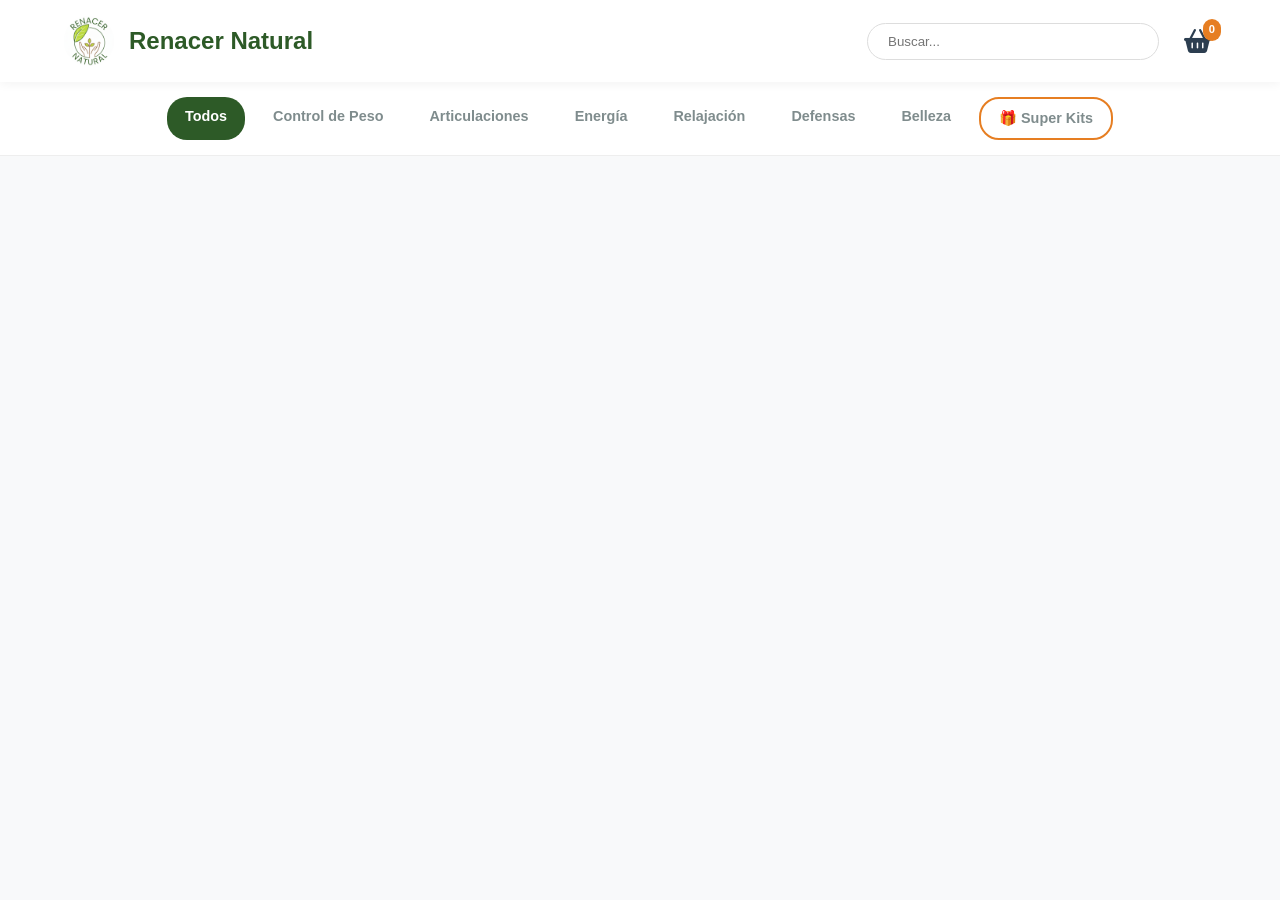
==== index.html @ 1fc18234 "Agregando imágenes sin el archivo gitkeep" ====
<!DOCTYPE html>
<html lang="es">
<head>
    <meta charset="UTF-8">
    <meta name="viewport" content="width=device-width, initial-scale=1.0">
    <title>Renacer Natural | Tienda</title>
    <link rel="stylesheet" href="style.css">
    <link rel="stylesheet" href="https://cdnjs.cloudflare.com/ajax/libs/font-awesome/6.0.0/css/all.min.css">
</head>
<body>
    <header>
        <div class="header-left">
            <img src="imgparaproduccion/logocolor.png" alt="Logo" onerror="this.src='https://via.placeholder.com/50'">
            <h1>Renacer Natural</h1>
        </div>
        <div class="header-right">
            <input type="text" id="search-bar" placeholder="Buscar..." onkeyup="searchProducts()">
            <div class="cart-icon" onclick="toggleCart()" style="font-size: 1.5rem; cursor: pointer; display: flex; align-items: center; gap: 8px;">
                <i class="fas fa-shopping-basket"></i> 
                <span id="cart-count">0</span>
            </div>
        </div>
    </header>

    <nav id="category-menu">
        <span class="cat-btn active" onclick="filterProducts(null, this)">Todos</span>
        <span class="cat-btn" onclick="filterProducts('Control de Peso', this)">Control de Peso</span>
        <span class="cat-btn" onclick="filterProducts('Dolor y Articulaciones', this)">Articulaciones</span>
        <span class="cat-btn" onclick="filterProducts('Energía y Cerebro', this)">Energía</span>
        <span class="cat-btn" onclick="filterProducts('Estrés y Sueño', this)">Relajación</span>
        <span class="cat-btn" onclick="filterProducts('Sistema Inmune', this)">Defensas</span>
        <span class="cat-btn" onclick="filterProducts('Salud y Belleza', this)">Belleza</span>
        <span class="cat-btn" onclick="filterProducts('Kits', this)" style="border: 2px solid var(--accent);">🎁 Super Kits</span>
    </nav>

    <div class="carousel-container">
        <div class="carousel-track" id="carousel-track"></div>
        <button class="carousel-btn prev" onclick="moveSlide(-1)">&#10094;</button>
        <button class="carousel-btn next" onclick="moveSlide(1)">&#10095;</button>
        <div class="carousel-dots" id="carousel-dots"></div>
    </div>

    <main id="product-list"></main>

    <div id="product-modal" class="modal">
        <div class="modal-content">
            <span class="close" onclick="closeModal()">&times;</span>
            <div class="modal-body">
                <div style="flex: 1; min-width: 300px;">
                    <img id="modal-img-main" src="">
                    <div id="modal-thumbnails" style="display: flex; gap: 8px; margin-top: 10px; overflow-x: auto;"></div>
                </div>
                <div class="modal-info" style="flex: 1; min-width: 300px;">
                    <h2 id="modal-name"></h2>
                    <div class="modal-tabs">
                        <button onclick="showTab('desc')" id="btn-tab-desc" class="tab-btn active">Descripción</button>
                        <button onclick="showTab('ficha')" id="btn-tab-ficha" class="tab-btn">Ficha Técnica</button>
                    </div>
                    <div id="tab-desc" class="tab-content"><p id="modal-desc"></p></div>
                    <div id="tab-ficha" class="tab-content" style="display:none;"><p id="modal-ficha" style="white-space: pre-wrap;"></p></div>
                    <h3 id="modal-price" class="price"></h3>
                    <div style="display: flex; align-items: center; gap: 10px; margin-top: 20px; justify-content: center;">
                        <div style="background: #f1f1f1; padding: 5px 10px; border-radius: 50px; display: flex; align-items: center; gap: 10px; border: 1px solid #ddd;">
                            <button onclick="changeModalQty(-1)" style="background:none; border:none; font-weight:bold; cursor:pointer; padding: 0 5px;">-</button>
                            <input type="number" id="modal-qty" value="1" min="1" style="width: 35px; text-align: center; border: none; background: none; font-weight: bold;">
                            <button onclick="changeModalQty(1)" style="background:none; border:none; font-weight:bold; cursor:pointer; padding: 0 5px;">+</button>
                        </div>
                        <button class="btn-main" id="m-add-btn" style="flex: 1; margin: 0; padding: 12px; border-radius: 50px;">
                            <i class="fas fa-cart-plus"></i> Añadir
                        </button>
                    </div>
                </div>
            </div>
        </div>
    </div>

    <div id="side-cart">
        <div class="cart-header">
            <h3>Mi Carrito</h3>
            <button onclick="toggleCart()" style="background:none; border:none; font-size:1.5rem;">×</button>
        </div>
        <div id="cart-items"></div>
        <div id="checkout-form" style="display:none; margin-top:15px; border-top: 2px solid #eee; padding: 15px;">
            <div style="display: flex; gap: 5px;">
                <input type="text" id="c-nombre" placeholder="Nombre">
                <input type="text" id="c-apellidos" placeholder="Apellidos">
            </div>
            <input type="text" id="c-dir-completa" placeholder="Calle, No. exterior, No. interior">
            <input type="text" id="c-colonia" placeholder="Colonia">
            <div style="display: flex; gap: 5px;">
                <input type="text" id="c-cp" placeholder="Código postal">
                <input type="text" id="c-ciudad" placeholder="Ciudad">
            </div>
            <select id="c-estado">
                <option value="Nuevo León">Nuevo León</option>
                <option value="CDMX">CDMX</option>
                <option value="Jalisco">Jalisco</option>
            </select>
            <input type="tel" id="c-telefono" placeholder="Teléfono">
            <button class="btn-main" style="background:#25d366; margin-top: 10px;" onclick="sendWhatsApp()">
                Enviar WhatsApp y Pedido
            </button>
        </div>
        <div class="cart-footer">
            <h4>Total: $<span id="cart-total">0</span></h4>
            <button id="btn-proceder-pago" class="btn-main" onclick="showCheckout()">Proceder al Pedido</button>
        </div>
    </div>

    <script type="module">
        import { initializeApp } from "https://www.gstatic.com/firebasejs/10.7.1/firebase-app.js";
        import { getFirestore, collection, onSnapshot, getDocs, doc, serverTimestamp, addDoc } from "https://www.gstatic.com/firebasejs/10.7.1/firebase-firestore.js";
        import { getStorage, ref, uploadBytes, getDownloadURL } from "https://www.gstatic.com/firebasejs/10.7.1/firebase-storage.js";

        const firebaseConfig = {
            apiKey: "AIzaSyCdFq1n-WQL456ZoCKF1KUyiFZ9oju2eA4",
            authDomain: "renacernatural-f5642.firebaseapp.com",
            projectId: "renacernatural-f5642",
            storageBucket: "renacernatural-f5642.firebasestorage.app",
            messagingSenderId: "597948784131",
            appId: "1:597948784131:web:e97a3c87b8fde471b73836"
        };

        const app = initializeApp(firebaseConfig);
        const db = getFirestore(app);
        const storage = getStorage(app);

        let cart = [];
        let allProducts = [];
        let currentSlide = 0;
        let totalSlides = 0;

        // BANNERS
        onSnapshot(collection(db, "banners"), (snapshot) => {
            const track = document.getElementById('carousel-track');
            const dotsContainer = document.getElementById('carousel-dots');
            if(!track || !dotsContainer) return;
            track.innerHTML = ""; dotsContainer.innerHTML = "";
            const banners = snapshot.docs;
            totalSlides = banners.length;
            banners.forEach((doc, index) => {
                const data = doc.data();
                track.innerHTML += `<div class="carousel-slide"><a href="${data.enlace || '#'}"><img src="${data.imagen}" alt="Banner"></a></div>`;
                dotsContainer.innerHTML += `<div class="dot ${index === 0 ? 'active' : ''}" onclick="goToSlide(${index})"></div>`;
            });
            updateCarousel();
        });

        window.moveSlide = (dir) => { if(totalSlides === 0) return; currentSlide = (currentSlide + dir + totalSlides) % totalSlides; updateCarousel(); };
        window.goToSlide = (idx) => { currentSlide = idx; updateCarousel(); };
        function updateCarousel() {
            const track = document.getElementById('carousel-track');
            const dots = document.querySelectorAll('.dot');
            if(track) track.style.transform = `translateX(-${currentSlide * 100}%)`;
            dots.forEach((dot, i) => dot.classList.toggle('active', i === currentSlide));
        }
        setInterval(() => moveSlide(1), 5000);

        // PRODUCTOS
        window.loadProducts = async () => {
            const snap = await getDocs(collection(db, "productos"));
            allProducts = [];
            snap.forEach(doc => allProducts.push({id: doc.id, ...doc.data()}));
            renderGrid(allProducts);
        };

        function renderGrid(list) {
            const container = document.getElementById('product-list');
            container.innerHTML = "";
            list.forEach(p => {
                const descVal = p.descuento || 0;
                const precioFinal = p.precio - (p.precio * (descVal / 100));
                const imgURL = p.imagenURL ? p.imagenURL.split(',')[0].trim() : "imgparaproduccion/logocolor.png";
                container.innerHTML += `
                    <div class="card">
                        ${p.masVendido ? '<span class="best">MÁS VENDIDO</span>' : ''}
                        ${descVal > 0 ? `<span class="disc">-${descVal}%</span>` : ''}
                        <img src="${imgURL}" onclick="openModal('${p.id}')" style="cursor:pointer">
                        <h3>${p.nombre}</h3>
                        <p class="price">$${precioFinal.toFixed(2)} ${descVal > 0 ? `<strike>$${p.precio}</strike>` : ''}</p>
                        <button onclick="addToCart('${p.nombre}', ${precioFinal})">Añadir</button>
                    </div>`;
            });
        }

        window.searchProducts = () => {
            const term = document.getElementById('search-bar').value.toLowerCase();
            renderGrid(allProducts.filter(p => p.nombre.toLowerCase().includes(term)));
        };

        window.filterProducts = (cat, btn) => {
            document.querySelectorAll('.cat-btn').forEach(b => b.classList.remove('active'));
            btn.classList.add('active');
            renderGrid(cat ? allProducts.filter(p => p.categoria === cat) : allProducts);
        };

        // MODAL
        window.openModal = (id) => {
            const p = allProducts.find(x => x.id === id);
            if (!p) return;
            document.getElementById('modal-qty').value = 1; 
            const imagenes = p.imagenURL ? p.imagenURL.split(',') : [];
            document.getElementById('modal-img-main').src = imagenes[0]?.trim() || "";
            const thumbContainer = document.getElementById('modal-thumbnails');
            thumbContainer.innerHTML = "";
            imagenes.forEach(link => {
                const img = document.createElement('img');
                img.src = link.trim();
                img.style = "width:50px; height:50px; object-fit:cover; cursor:pointer; border:1px solid #eee; border-radius:4px;";
                img.onclick = () => document.getElementById('modal-img-main').src = link.trim();
                thumbContainer.appendChild(img);
            });
            document.getElementById('modal-name').innerText = p.nombre;
            document.getElementById('modal-desc').innerText = p.descripcion || "";
            document.getElementById('modal-ficha').innerText = p.fichaTecnica || "No disponible";
            const pFinal = p.precio - (p.precio * ((p.descuento || 0) / 100));
            document.getElementById('modal-price').innerText = `$${pFinal.toFixed(2)}`;
            
            document.getElementById('m-add-btn').onclick = () => {
                const qty = parseInt(document.getElementById('modal-qty').value) || 1;
                addToCart(p.nombre, pFinal, qty);
                closeModal();
            };
            showTab('desc');
            document.getElementById('product-modal').style.display = "block";
        };

        window.changeModalQty = (valor) => {
            const input = document.getElementById('modal-qty');
            let actual = parseInt(input.value) || 1;
            if (actual + valor >= 1) input.value = actual + valor;
        };

        window.showTab = (tab) => {
            document.getElementById('tab-desc').style.display = tab === 'desc' ? 'block' : 'none';
            document.getElementById('tab-ficha').style.display = tab === 'ficha' ? 'block' : 'none';
            document.getElementById('btn-tab-desc').classList.toggle('active', tab === 'desc');
            document.getElementById('btn-tab-ficha').classList.toggle('active', tab === 'ficha');
        };

        window.closeModal = () => document.getElementById('product-modal').style.display = "none";

        // CARRITO
        window.addToCart = (name, price, qty = 1) => {
            const existing = cart.find(item => item.name === name);
            if (existing) existing.quantity += qty;
            else cart.push({ name, price, quantity: qty });
            updateCartUI();
        };

        window.changeQty = (idx, delta) => {
            cart[idx].quantity += delta;
            if (cart[idx].quantity <= 0) cart.splice(idx, 1);
            updateCartUI();
        };

        window.setCartQty = (idx, val) => {
            let n = parseInt(val);
            cart[idx].quantity = (n > 0) ? n : 1;
            updateCartUI();
        };

        function updateCartUI() {
            document.getElementById('cart-count').innerText = cart.reduce((sum, i) => sum + i.quantity, 0);
            const list = document.getElementById('cart-items');
            list.innerHTML = cart.map((i, idx) => `
                <div class="cart-item" style="display:flex; justify-content:space-between; align-items:center; padding:10px; border-bottom:1px solid #eee;">
                    <div style="flex:1"><b>${i.name}</b><br><small>$${i.price}</small></div>
                    <div style="display:flex; align-items:center; gap:5px; background:#f1f1f1; border-radius:20px; padding:2px 5px;">
                        <button onclick="changeQty(${idx}, -1)" style="border:none; background:none; cursor:pointer; font-weight:bold;">-</button>
                        <input type="number" value="${i.quantity}" onchange="setCartQty(${idx}, this.value)" style="width:30px; text-align:center; border:none; background:none; font-weight:bold;">
                        <button onclick="changeQty(${idx}, 1)" style="border:none; background:none; cursor:pointer; font-weight:bold;">+</button>
                    </div>
                </div>`).join('');
            const total = cart.reduce((sum, i) => sum + (i.price * i.quantity), 0);
            document.getElementById('cart-total').innerText = total.toFixed(2);
        }

        window.toggleCart = () => document.getElementById('side-cart').classList.toggle('active');
        
        window.showCheckout = () => {
            document.getElementById('checkout-form').style.display = 'block';
            document.getElementById('btn-proceder-pago').style.display = 'none';
        };

        // Variable global (dentro del módulo) para guardar el mensaje temporalmente
        let mensajeTemporalParaWhatsApp = "";

        window.sendWhatsApp = async () => {
            const n = document.getElementById('c-nombre').value;
            const t = document.getElementById('cart-total').innerText;
            const dir = document.getElementById('c-dir-completa').value;
            const col = document.getElementById('c-colonia').value;
            
            if(!n || !dir || cart.length === 0) return alert("Por favor, completa tus datos de envío.");

            const folio = `RN-${Date.now()}`;
            const productos = cart.map(i => `${i.quantity}x ${i.name}`).join('\n');

            try {
                // Guardamos en Firebase como ya lo hacías
                await addDoc(collection(db, "pedidos"), {
                    folio, cliente: n, total: t, detalles: productos, fecha: serverTimestamp()
                });

                // Construimos el mensaje pero NO abrimos WhatsApp aún
                mensajeTemporalParaWhatsApp = `*NUEVO PEDIDO # ${folio}*\n\n*Cliente:* ${n}\n*Dirección:* ${dir}, ${col}\n\n*Productos:*\n${productos}\n\n*Total:* $${t}\n\n_Adjunto comprobante de transferencia:_`;

                // Cerramos carrito y abrimos el modal de transferencia
                toggleCart();
                document.getElementById('modal-gracias').style.display = 'flex';
                
            } catch (e) { 
                console.error(e);
                alert("Error al registrar el pedido"); 
            }
        };
        // Lógica para el botón final dentro del modal de transferencia
        document.getElementById('btn-final-whatsapp').onclick = () => {
            const fileInput = document.getElementById('comprobante-file');
            
            if (fileInput.files.length === 0) {
                alert("Por favor, selecciona la foto o PDF de tu comprobante.");
                return;
            }

            // Abrimos WhatsApp con el mensaje que preparamos en el paso anterior
            const tel = "528117875917"; 
            window.open(`https://wa.me/${tel}?text=${encodeURIComponent(mensajeTemporalParaWhatsApp)}`, '_blank');
            
            // Opcional: Recargar o limpiar después de enviar
            alert("Serás redirigido a WhatsApp. No olvides adjuntar la imagen que seleccionaste.");
            location.reload(); 
        };
        loadProducts();
    </script>

    <div id="modal-gracias" class="modal" style="display:none;">
    <div class="modal-content" style="max-width: 450px; text-align: center;">
        <div class="transfer-info" style="background: #e8f5e9; padding: 15px; border-radius: 10px; margin: 15px 0; border: 1px dashed var(--primary); text-align: left;">
            <h4 style="margin-top: 0; color: var(--primary); text-align: center;"><i class="fas fa-university"></i> Datos de Transferencia</h4>
            <p style="font-size: 0.9rem; margin: 5px 0;"><strong>Banco:</strong> Banco de Crédito</p>
            <p style="font-size: 0.9rem; margin: 5px 0;"><strong>Tipo de Cuenta:</strong> Ahorros</p>
            <p style="font-size: 0.9rem; margin: 5px 0;"><strong>Número:</strong> 123-456-789</p>
            <p style="font-size: 0.9rem; margin: 5px 0;"><strong>RUT/DNI:</strong> 12.345.678-9</p>
        </div>

        <div style="margin: 20px 0; padding: 10px; border: 1px solid #ddd; border-radius: 8px;">
            <label style="display: block; margin-bottom: 10px; font-weight: bold; font-size: 0.9rem;">
                <i class="fas fa-camera"></i> Adjuntar Comprobante (IMG o PDF):
            </label>
            <input type="file" id="comprobante-file" accept="image/*,.pdf" style="font-size: 0.8rem; width: 100%;">
        </div>

        <button class="btn-main" id="btn-final-whatsapp" style="background: #25d366; margin-bottom: 10px;">
            <i class="fab fa-whatsapp"></i> Enviar Comprobante y Pedido
        </button>
        
        <button class="btn-main" onclick="location.reload()" style="background: #7f8c8d;">Volver</button>
    </div>
</div>
</body>
</html>
---- style.css ----
:root {
    --primary: #2d5a27;
    --primary-light: #4a7c44;
    --accent: #e67e22;
    --bg: #f8f9fa;
    --white: #ffffff;
    --text-dark: #2c3e50;
    --text-muted: #7f8c8d;
    --shadow: 0 4px 15px rgba(0,0,0,0.08);
    --radius: 12px;
}

body {
    font-family: 'Segoe UI', Roboto, Helvetica, Arial, sans-serif;
    margin: 0;
    background-color: var(--bg);
    color: var(--text-dark);
    line-height: 1.6;
}

header {
    display: flex;
    justify-content: space-between;
    align-items: center;
    padding: 1rem 5%;
    background: var(--white);
    box-shadow: 0 2px 10px rgba(0,0,0,0.05);
    position: sticky;
    top: 0;
    z-index: 1000;
}

.header-left {
    display: flex;
    align-items: center;
    gap: 15px;
}

.header-left img {
    height: 50px;
    width: 50px;
    object-fit: contain;
    border-radius: 50%;
}

.header-left h1 {
    font-size: 1.5rem;
    color: var(--primary);
    margin: 0;
    font-weight: 700;
}

.header-right {
    display: flex;
    align-items: center;
    gap: 20px;
}

#search-bar {
    padding: 10px 20px;
    border: 1px solid #ddd;
    border-radius: 25px;
    outline: none;
    width: 250px;
    transition: 0.3s;
}

#search-bar:focus {
    border-color: var(--primary);
    box-shadow: 0 0 5px rgba(45, 90, 39, 0.2);
}

.cart-icon {
    font-size: 1.5rem;
    cursor: pointer;
    position: relative;
    padding: 5px;
}

#cart-count {
    position: absolute;
    top: -5px;
    right: -5px;
    background: var(--accent);
    color: white;
    font-size: 0.7rem;
    padding: 2px 6px;
    border-radius: 10px;
    font-weight: bold;
}

nav {
    display: flex;
    justify-content: center;
    gap: 10px;
    background: var(--white);
    padding: 15px 0;
    border-bottom: 1px solid #eee;
    overflow-x: auto;
    white-space: nowrap;
    -webkit-overflow-scrolling: touch;
}

nav::-webkit-scrollbar {
    display: none;
}

@media (max-width: 768px) {
    nav {
        justify-content: flex-start;
        padding: 15px;
    }
}

.cat-btn {
    padding: 8px 18px;
    cursor: pointer;
    font-weight: 600;
    font-size: 0.9rem;
    color: var(--text-muted);
    border-radius: 20px;
    transition: 0.3s;
}

.cat-btn:hover {
    color: var(--primary);
    background: rgba(45, 90, 39, 0.05);
}

.cat-btn.active {
    background: var(--primary);
    color: var(--white);
}

.carousel-container {
    position: relative;
    width: 100%;
    max-width: 1200px;
    margin: 20px auto;
    overflow: hidden;
    border-radius: 15px;
}

.carousel-track {
    display: flex;
    transition: transform 0.5s ease;
}

.carousel-slide {
    min-width: 100%;
}

.carousel-slide img {
    width: 100%;
    height: 400px;
    object-fit: cover;
}

@media (max-width: 768px) {
    .carousel-slide img {
        height: 200px;
    }
}

.carousel-btn {
    position: absolute;
    top: 50%;
    transform: translateY(-50%);
    background: rgba(255,255,255,0.8);
    border: none;
    width: 40px;
    height: 40px;
    border-radius: 50%;
    cursor: pointer;
    font-size: 1.2rem;
    z-index: 10;
    transition: 0.3s;
}

.carousel-btn:hover {
    background: white;
    color: var(--primary);
}

.prev { left: 15px; }
.next { right: 15px; }

.carousel-dots {
    position: absolute;
    bottom: 15px;
    left: 50%;
    transform: translateX(-50%);
    display: flex;
    gap: 8px;
}

.dot {
    width: 10px;
    height: 10px;
    border-radius: 50%;
    background: rgba(255,255,255,0.5);
    cursor: pointer;
}

.dot.active {
    background: white;
    width: 25px;
    border-radius: 10px;
}

#product-list {
    display: grid;
    grid-template-columns: repeat(auto-fill, minmax(250px, 1fr));
    gap: 30px;
    padding: 40px 5%;
}

.card {
    background: var(--white);
    border-radius: var(--radius);
    padding: 20px;
    text-align: center;
    position: relative;
    transition: transform 0.3s ease, box-shadow 0.3s ease;
    box-shadow: var(--shadow);
    border: 1px solid #f0f0f0;
    display: flex;
    flex-direction: column;
    justify-content: space-between;
}

@media (hover: hover) {
    .card:hover {
        transform: translateY(-5px);
        box-shadow: 0 8px 25px rgba(0,0,0,0.1);
    }
}

.card img {
    width: 100%;
    height: 200px;
    object-fit: contain;
    margin-bottom: 15px;
    cursor: pointer;
}

.card h3 {
    font-size: 1.1rem;
    margin: 10px 0;
    color: var(--text-dark);
}

@media (max-width: 480px) {
    #search-bar { width: 110px; padding: 8px 12px; font-size: 0.85rem; }
    .header-right { gap: 8px; }
    .header-left h1 { font-size: 1rem; }
    .header-left img { height: 40px; width: 40px; }
    #product-list { grid-template-columns: repeat(2, 1fr); gap: 12px; padding: 20px 3%; }
    .card { padding: 10px; }
    .card img { height: 140px; }
    .card h3 { font-size: 0.85rem; height: 2.4em; overflow: hidden; }
}

.price {
    font-size: 1.25rem;
    font-weight: 700;
    color: var(--primary);
    margin: 10px 0;
}

.price strike {
    color: var(--text-muted);
    font-size: 0.9rem;
    font-weight: 400;
    margin-left: 8px;
}

.best {
    position: absolute;
    top: 15px;
    left: 15px;
    background: #f1c40f;
    color: #000;
    font-size: 0.65rem;
    padding: 4px 8px;
    font-weight: 800;
    border-radius: 4px;
    text-transform: uppercase;
}

.disc {
    position: absolute;
    top: 15px;
    right: 15px;
    background: var(--accent);
    color: white;
    font-size: 0.75rem;
    padding: 4px 8px;
    font-weight: bold;
    border-radius: 4px;
}

button {
    cursor: pointer;
    border: none;
    transition: 0.3s;
}

.btn-main, .card button {
    background: var(--primary);
    color: white;
    width: 100%;
    padding: 12px;
    border-radius: 8px;
    font-weight: 600;
}

.btn-main:hover, .card button:hover {
    background: var(--primary-light);
    transform: scale(1.02);
}

/* Reemplaza todo lo relacionado a #side-cart con esto */
#side-cart {
    position: fixed;
    right: -100%;
    top: 0;
    width: 380px;
    height: 100dvh;
    background: #ffffff;
    z-index: 5000;
    transition: 0.4s cubic-bezier(0.165, 0.84, 0.44, 1);
    display: flex;
    flex-direction: column;
    box-shadow: -10px 0 30px rgba(0,0,0,0.1); /* Sombra suave */
}

#side-cart.active {
    right: 0;
}

/* Encabezado con más estilo */
.cart-header {
    padding: 25px;
    background: #2d5a27;
    color: white;
    display: flex;
    justify-content: space-between;
    align-items: center;
    font-size: 1.2rem;
    font-weight: 600;
}

/* Cada producto en el carrito */
.cart-item {
    display: flex;
    justify-content: space-between;
    align-items: center;
    padding: 20px;
    margin: 10px 15px;
    background: #fdfdfd;
    border-radius: 12px; /* Bordes redondeados */
    border: 1px solid #f0f0f0;
    transition: 0.2s;
}

.cart-item:hover {
    border-color: #2d5a27;
    transform: scale(1.02);
}

/* Botones de + y - más modernos */
.qty-controls {
    display: flex;
    align-items: center;
    gap: 10px;
    background: #f1f1f1;
    border-radius: 20px;
    padding: 5px 10px;
}

.btn-qty {
    background: white;
    border: none;
    width: 28px;
    height: 28px;
    border-radius: 50%;
    box-shadow: 0 2px 5px rgba(0,0,0,0.1);
    cursor: pointer;
    font-weight: bold;
    display: flex;
    align-items: center;
    justify-content: center;
}

/* Botón de Proceder al Pedido (Estilo Píldora) */
.btn-proceed {
    width: 90%;
    margin: 20px auto;
    padding: 18px;
    background: #2d5a27;
    color: white;
    border: none;
    border-radius: 50px; /* Redondeado total */
    font-weight: 700;
    font-size: 1rem;
    cursor: pointer;
    box-shadow: 0 5px 15px rgba(45, 90, 39, 0.3);
    transition: 0.3s;
}

.btn-proceed:hover {
    background: #3e7a36;
    transform: translateY(-3px);
}

@media (max-width: 480px) {
    #side-cart { width: 100%; }
}

.cart-header {
    padding: 20px;
    background: var(--primary);
    color: white;
    display: flex;
    justify-content: space-between;
    align-items: center;
}

#cart-items {
    flex: 1;
    overflow-y: auto;
    padding: 15px;
}

.cart-footer {
    padding: 20px;
    border-top: 1px solid #eee;
}

.modal {
    display: none;
    position: fixed;
    z-index: 9999;
    left: 0;
    top: 0;
    width: 100%;
    height: 100%;
    background: rgba(0,0,0,0.7);
    backdrop-filter: blur(5px);
}

/* MODAL GENERAL: Más pequeño y centrado */
.modal-content {
    background: #fff;
    margin: auto; /* Centrado perfecto */
    padding: 15px;
    border-radius: 20px; /* Bordes más redondeados para verse moderno */
    width: 85%; /* En PC será pequeño */
    max-width: 700px; 
    position: relative;
    max-height: 85vh; /* Un poco más corto para que se vea el fondo */
    overflow-y: auto;
    box-shadow: 0 10px 30px rgba(0,0,0,0.3); /* Sombra para resaltar */
}

/* GRID DEL PRODUCTO */
.product-modal-grid {
    display: grid;
    grid-template-columns: 1fr 1.2fr;
    gap: 20px;
}

/* IMAGEN: Controlada para no crecer de más */
.modal-img-container img {
    width: 100%;
    max-height: 300px;
    object-fit: contain; /* Para que la imagen no se corte */
    background: #f9f9f9;
    border-radius: 12px;
}

/* INFO DEL PRODUCTO */
.modal-info h2 { font-size: 1.2rem; margin: 0; }
.modal-info h3 { font-size: 1.3rem; color: var(--primary); margin: 5px 0; }

/* BOTÓN: Compacto pero llamativo */
.btn-add-cart {
    width: 100%;
    padding: 12px;
    font-size: 1rem;
    border-radius: 10px;
    margin-top: 10px;
}

/* --- AJUSTE ESPECÍFICO PARA CELULAR --- */
@media (max-width: 600px) {
    .modal-content {
        width: 80%; /* Aquí controlas el ancho en móvil (más chico = más espacio a los lados) */
        max-height: 75vh; /* Altura máxima reducida para que no tape todo */
        padding: 15px;
    }

    .product-modal-grid {
        grid-template-columns: 1fr; /* Una columna */
        gap: 10px;
    }

    .modal-img-container img {
        max-height: 180px; /* Imagen mucho más pequeña para subir el botón */
    }

    .modal-info h2 { font-size: 1.1rem; }
    .modal-info p { font-size: 0.85rem; margin-bottom: 8px; }
}

.close {
    position: absolute;
    right: 20px;
    top: 15px;
    font-size: 28px;
    cursor: pointer;
    color: var(--text-muted);
}

.modal-body {
    display: flex;
    gap: 30px;
    flex-wrap: wrap;
}

#modal-img-main {
    width: 100%;
    height: 300px;
    object-fit: contain;
    border-radius: 10px;
}

.modal-tabs {
    display: flex;
    gap: 15px;
    margin: 20px 0;
    border-bottom: 2px solid #eee;
}

.tab-btn {
    background: none;
    padding: 10px 0;
    font-weight: 600;
    color: var(--text-muted);
    border-bottom: 3px solid transparent;
}

.tab-btn.active {
    color: var(--primary);
    border-bottom-color: var(--primary);
}

.tab-content {
    margin-bottom: 20px;
    font-size: 0.95rem;
    color: #555;
    line-height: 1.6;
}
/* Contenedor del Formulario en el Carrito */
#checkout-form {
    display: grid;
    grid-template-columns: 1fr 1fr; /* Crea dos columnas */
    gap: 12px;
    padding: 20px;
    background: #f9f9f9;
    border-radius: 12px;
    margin-top: 20px;
}

#checkout-form h3 {
    grid-column: 1 / -1; /* El título ocupa todo el ancho */
    margin: 0 0 10px 0;
    font-size: 1.1rem;
    color: #2d5a27;
    border-bottom: 1px solid #ddd;
    padding-bottom: 8px;
}

/* Campos que deben ocupar todo el ancho (Dirección y Botón) */
.full-row {
    grid-column: 1 / -1;
}

#checkout-form input, #checkout-form select {
    width: 100%;
    padding: 10px;
    border: 1px solid #ccc;
    border-radius: 6px;
    font-size: 14px;
    box-sizing: border-box; /* Evita que el padding deforme el tamaño */
}

#checkout-form input:focus {
    border-color: #2d5a27;
    outline: none;
    background: #fff;
}

/* Botón de WhatsApp mejorado */
.btn-whatsapp {
    grid-column: 1 / -1;
    background: #25d366;
    color: white;
    border: none;
    padding: 15px;
    border-radius: 8px;
    font-weight: bold;
    cursor: pointer;
    display: flex;
    align-items: center;
    justify-content: center;
    gap: 10px;
    margin-top: 10px;
    transition: 0.3s;
}

.btn-whatsapp:hover {
    background: #128c7e;
    transform: translateY(-2px);
}

/* AJUSTE PARA CELULARES (RESPONSIVE) */
@media (max-width: 600px) {
    #checkout-form {
        grid-template-columns: 1fr; /* Cambia de 2 columnas a 1 sola */
        gap: 10px;
        padding: 15px;
    }

    #checkout-form h3 {
        font-size: 1rem;
        text-align: center;
    }

    /* En celular, todos los campos ocupan el 100% del ancho */
    #checkout-form input, 
    #checkout-form select, 
    .full-row {
        grid-column: span 1;
    }

    .btn-whatsapp {
        font-size: 0.9rem;
        padding: 12px;
    }
}
<link rel="stylesheet" href="https://cdnjs.cloudflare.com/ajax/libs/font-awesome/6.0.0/css/all.min.css">

/* Estilos para el Sistema de Roles */
.role-restricted { display: none !important; } /* Oculta elementos según rol */

#admin-login-overlay {
    position: fixed; top: 0; left: 0; width: 100%; height: 100%;
    background: var(--primary); z-index: 10000;
    display: flex; align-items: center; justify-content: center; color: white;
}

.login-card {
    background: white; padding: 40px; border-radius: var(--radius);
    width: 90%; max-width: 400px; color: var(--text-dark); text-align: center;
}

/* Evita que se vea el contenido de admin antes de loguearse */
body.admin-body { visibility: hidden; }
body.admin-ready { visibility: visible; }

/* =========================================
   NUEVO CARRITO MODERNO (SIDE DRAWER)
   ========================================= */

/* Overlay para oscurecer el fondo con desenfoque */
#cart-overlay {
    display: none;
    position: fixed;
    top: 0; left: 0;
    width: 100%; height: 100%;
    background: rgba(0,0,0,0.4);
    backdrop-filter: blur(4px); /* Efecto de desenfoque premium */
    z-index: 2400;
}

/* Panel Lateral */
#side-cart {
    position: fixed;
    right: -100%; /* Escondido a la derecha */
    top: 0;
    width: 380px; /* Un poco más ancho para legibilidad */
    height: 100dvh;
    background: white;
    z-index: 5000;
    transition: 0.4s cubic-bezier(0.4, 0, 0.2, 1); /* Animación suave */
    display: flex;
    flex-direction: column;
    box-shadow: -10px 0 30px rgba(0,0,0,0.15);
}

#side-cart.active {
    right: 0; /* Entra a la pantalla */
}

/* Encabezado del carrito */
.cart-header {
    padding: 20px;
    background: var(--primary);
    color: white;
    font-weight: 700;
    display: flex;
    justify-content: space-between;
    align-items: center;
}

/* Lista de items mejorada */
#cart-items {
    flex: 1;
    overflow-y: auto;
    padding: 20px;
}

.cart-item {
    display: flex;
    align-items: center;
    gap: 15px;
    margin-bottom: 20px;
    padding-bottom: 15px;
    border-bottom: 1px solid #f0f0f0;
}

.cart-item img {
    width: 60px;
    height: 60px;
    border-radius: 10px;
    object-fit: cover;
    background: #f9f9f9;
}

/* Footer del carrito y Botón de Pago */
.cart-footer {
    padding: 25px;
    background: #fff;
    border-top: 2px solid #f8f9fa;
}

.btn-checkout-pro {
    width: 100%;
    background: var(--primary);
    color: white;
    border: none;
    padding: 16px;
    border-radius: 50px; /* Estilo píldora */
    font-size: 1rem;
    font-weight: 700;
    display: flex;
    justify-content: center;
    align-items: center;
    gap: 12px;
    box-shadow: 0 4px 15px rgba(45, 90, 39, 0.3);
    transition: 0.3s;
}

.btn-checkout-pro:hover {
    transform: translateY(-3px);
    box-shadow: 0 8px 20px rgba(45, 90, 39, 0.4);
    background: var(--primary-light);
}

/* Ajuste para móviles */
@media (max-width: 480px) {
    #side-cart { 
        width: 100%; /* Ocupa todo el ancho en celular */
    }
}
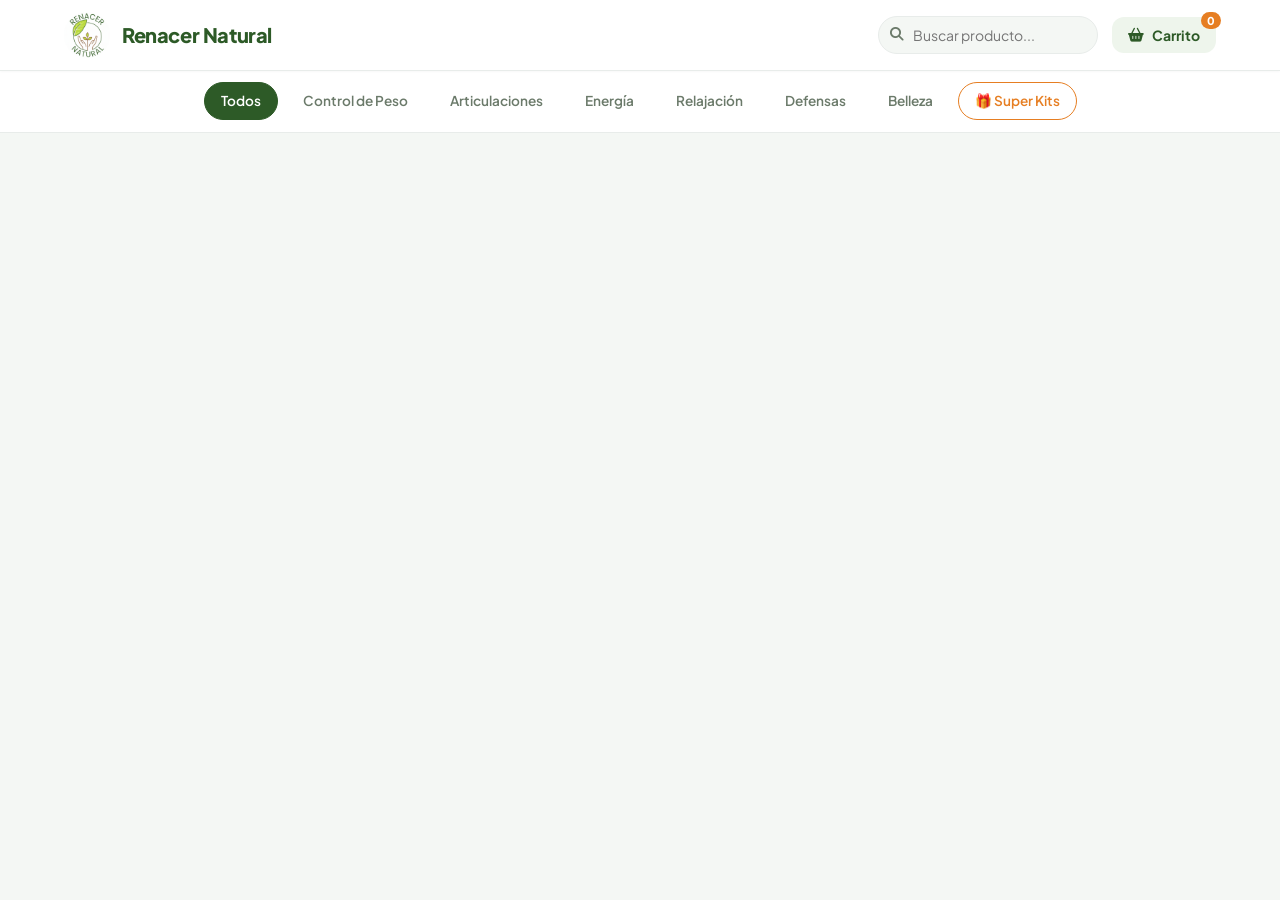
==== commit 173e6761: "nuevo interfaz actualizada y rediseñada para un mejor funcionamineto en tienda y admin" ====
--- a/index.html
+++ b/index.html
@@ -5,359 +5,1351 @@
     <meta name="viewport" content="width=device-width, initial-scale=1.0">
     <title>Renacer Natural | Tienda</title>
     <link rel="stylesheet" href="style.css">
-    <link rel="stylesheet" href="https://cdnjs.cloudflare.com/ajax/libs/font-awesome/6.0.0/css/all.min.css">
+    <link rel="stylesheet" href="https://cdnjs.cloudflare.com/ajax/libs/font-awesome/6.5.0/css/all.min.css">
+    <link rel="preconnect" href="https://fonts.googleapis.com">
+    <link href="https://fonts.googleapis.com/css2?family=Plus+Jakarta+Sans:wght@400;500;600;700;800&display=swap" rel="stylesheet">
+
+    <style>
+        /* ============================================================
+           VARIABLES & RESET
+        ============================================================ */
+        :root {
+            --primary:       #2d5a27;
+            --primary-light: #4a7c44;
+            --primary-bg:    #eef5ec;
+            --accent:        #e67e22;
+            --danger:        #dc2626;
+            --success:       #15803d;
+            --wa-green:      #25d366;
+            --border:        #e8ecea;
+            --bg:            #f4f7f4;
+            --surface:       #ffffff;
+            --text:          #1a2e19;
+            --text-muted:    #6b7a6a;
+            --shadow-sm:     0 1px 3px rgba(0,0,0,0.06);
+            --shadow:        0 4px 16px rgba(0,0,0,0.08);
+            --shadow-lg:     0 12px 35px rgba(0,0,0,0.14);
+            --radius:        12px;
+            --radius-lg:     18px;
+            --font:          'Plus Jakarta Sans', 'Segoe UI', sans-serif;
+        }
+
+        *, *::before, *::after { box-sizing: border-box; }
+
+        body {
+            font-family: var(--font);
+            background: var(--bg);
+            color: var(--text);
+            margin: 0;
+        }
+
+        /* ============================================================
+           HEADER
+        ============================================================ */
+        header {
+            display: flex;
+            justify-content: space-between;
+            align-items: center;
+            padding: 0.75rem 5%;
+            background: var(--surface);
+            box-shadow: 0 1px 0 var(--border), var(--shadow-sm);
+            position: sticky;
+            top: 0;
+            z-index: 1000;
+            gap: 16px;
+        }
+        .header-left { display: flex; align-items: center; gap: 12px; flex-shrink: 0; }
+        .header-left img { height: 46px; width: 46px; object-fit: contain; border-radius: 50%; }
+        .header-left h1 { font-size: 1.25rem; color: var(--primary); margin: 0; font-weight: 800; letter-spacing: -0.02em; }
+
+        .header-right { display: flex; align-items: center; gap: 14px; }
+
+        .search-bar-wrap { position: relative; }
+        .search-bar-wrap i { position: absolute; left: 12px; top: 50%; transform: translateY(-50%); color: var(--text-muted); pointer-events: none; font-size: 0.85rem; }
+        #search-bar {
+            padding: 9px 14px 9px 34px;
+            border: 1.5px solid var(--border);
+            border-radius: 25px;
+            outline: none;
+            width: 220px;
+            font-family: var(--font);
+            font-size: 0.875rem;
+            transition: 0.25s;
+            background: var(--bg);
+        }
+        #search-bar:focus { border-color: var(--primary); background: white; width: 260px; box-shadow: 0 0 0 3px rgba(45,90,39,0.1); }
+
+        .cart-btn {
+            position: relative;
+            background: var(--primary-bg);
+            border: none;
+            border-radius: 12px;
+            padding: 9px 16px;
+            display: flex;
+            align-items: center;
+            gap: 8px;
+            cursor: pointer;
+            font-family: var(--font);
+            font-size: 0.875rem;
+            font-weight: 700;
+            color: var(--primary);
+            transition: background 0.2s, transform 0.2s;
+        }
+        .cart-btn:hover { background: var(--primary); color: white; transform: scale(1.04); }
+        #cart-count {
+            background: var(--accent);
+            color: white;
+            font-size: 0.68rem;
+            padding: 2px 6px;
+            border-radius: 10px;
+            font-weight: 800;
+            min-width: 20px;
+            text-align: center;
+        }
+
+        /* ============================================================
+           NAV CATEGORÍAS
+        ============================================================ */
+        nav#category-menu {
+            display: flex;
+            justify-content: center;
+            gap: 8px;
+            background: var(--surface);
+            padding: 12px 5%;
+            border-bottom: 1px solid var(--border);
+            overflow-x: auto;
+            white-space: nowrap;
+            -webkit-overflow-scrolling: touch;
+            scrollbar-width: none;
+        }
+        nav#category-menu::-webkit-scrollbar { display: none; }
+
+        .cat-btn {
+            padding: 7px 16px;
+            cursor: pointer;
+            font-weight: 600;
+            font-size: 0.85rem;
+            color: var(--text-muted);
+            border-radius: 20px;
+            transition: 0.2s;
+            border: 1.5px solid transparent;
+            user-select: none;
+            flex-shrink: 0;
+        }
+        .cat-btn:hover  { color: var(--primary); background: var(--primary-bg); }
+        .cat-btn.active { background: var(--primary); color: white; border-color: var(--primary); }
+        .cat-btn.kit-btn { border-color: var(--accent); color: var(--accent); }
+        .cat-btn.kit-btn.active, .cat-btn.kit-btn:hover { background: var(--accent); color: white; border-color: var(--accent); }
+
+        /* ============================================================
+           CARRUSEL (sin cambios de estructura, solo autoplay fix)
+        ============================================================ */
+        .carousel-container { position: relative; width: 100%; max-width: 1200px; margin: 24px auto; overflow: hidden; border-radius: var(--radius-lg); }
+        .carousel-track { display: flex; transition: transform 0.5s cubic-bezier(0.25, 1, 0.5, 1); }
+        .carousel-slide { min-width: 100%; }
+        .carousel-slide img { width: 100%; height: 400px; object-fit: cover; display: block; }
+        .carousel-btn {
+            position: absolute; top: 50%; transform: translateY(-50%);
+            background: rgba(255,255,255,0.85); backdrop-filter: blur(4px);
+            border: none; width: 42px; height: 42px; border-radius: 50%;
+            cursor: pointer; font-size: 1.1rem; z-index: 10; transition: 0.2s;
+            box-shadow: var(--shadow);
+        }
+        .carousel-btn:hover { background: white; color: var(--primary); transform: translateY(-50%) scale(1.08); }
+        .prev { left: 16px; } .next { right: 16px; }
+        .carousel-dots { position: absolute; bottom: 16px; left: 50%; transform: translateX(-50%); display: flex; gap: 8px; }
+        .dot { width: 8px; height: 8px; border-radius: 50%; background: rgba(255,255,255,0.5); cursor: pointer; transition: 0.3s; }
+        .dot.active { background: white; width: 24px; border-radius: 8px; }
+
+        @media (max-width: 768px) {
+            .carousel-slide img { height: 200px; }
+            .carousel-container { margin: 12px auto; border-radius: 0; }
+        }
+
+        /* ============================================================
+           GRID DE PRODUCTOS
+        ============================================================ */
+        #product-list {
+            display: grid;
+            grid-template-columns: repeat(auto-fill, minmax(230px, 1fr));
+            gap: 24px;
+            padding: 32px 5%;
+        }
+
+        .card {
+            background: var(--surface);
+            border-radius: var(--radius);
+            padding: 16px;
+            text-align: center;
+            position: relative;
+            transition: transform 0.25s, box-shadow 0.25s;
+            box-shadow: var(--shadow-sm);
+            border: 1px solid var(--border);
+            display: flex;
+            flex-direction: column;
+            justify-content: space-between;
+            gap: 8px;
+        }
+        @media (hover: hover) { .card:hover { transform: translateY(-4px); box-shadow: var(--shadow); } }
+
+        .card img { width: 100%; height: 190px; object-fit: contain; cursor: pointer; border-radius: 8px; background: var(--bg); }
+        .card h3 { font-size: 0.95rem; margin: 6px 0 4px; font-weight: 700; color: var(--text); line-height: 1.3; }
+
+        .price { font-size: 1.15rem; font-weight: 800; color: var(--primary); margin: 4px 0; }
+        .price strike { color: var(--text-muted); font-size: 0.85rem; font-weight: 400; margin-left: 6px; }
+
+        .badge-best {
+            position: absolute; top: 12px; left: 12px;
+            background: #f1c40f; color: #1a1a00;
+            font-size: 0.6rem; padding: 3px 8px;
+            font-weight: 800; border-radius: 5px; text-transform: uppercase;
+        }
+        .badge-disc {
+            position: absolute; top: 12px; right: 12px;
+            background: var(--accent); color: white;
+            font-size: 0.72rem; padding: 3px 8px;
+            font-weight: 700; border-radius: 5px;
+        }
+
+        .btn-add {
+            background: var(--primary); color: white;
+            border: none; border-radius: 9px;
+            padding: 10px; width: 100%;
+            font-family: var(--font); font-size: 0.875rem; font-weight: 700;
+            cursor: pointer; transition: 0.2s;
+            display: flex; align-items: center; justify-content: center; gap: 7px;
+        }
+        .btn-add:hover { background: var(--primary-light); transform: scale(1.02); }
+        .btn-add:active { transform: scale(0.98); }
+
+        .btn-add.added {
+            background: var(--success);
+            animation: addPop 0.35s cubic-bezier(0.34,1.56,0.64,1);
+        }
+        @keyframes addPop { 0% { transform: scale(1); } 50% { transform: scale(1.08); } 100% { transform: scale(1); } }
+
+        /* Empty state */
+        .empty-grid { grid-column: 1 / -1; text-align: center; padding: 60px 20px; color: var(--text-muted); }
+        .empty-grid i { font-size: 3rem; opacity: 0.25; display: block; margin-bottom: 16px; }
+
+        /* ============================================================
+           MODAL PRODUCTO
+        ============================================================ */
+        .modal-overlay {
+            display: none; position: fixed; inset: 0;
+            z-index: 4000; background: rgba(0,0,0,0.65); backdrop-filter: blur(5px);
+            align-items: center; justify-content: center;
+        }
+        .modal-overlay.open { display: flex; }
+
+        .modal-box {
+            background: white; border-radius: var(--radius-lg);
+            width: 92%; max-width: 720px; max-height: 90vh;
+            overflow-y: auto; position: relative;
+            box-shadow: var(--shadow-lg);
+            animation: modalIn 0.3s cubic-bezier(0.34,1.56,0.64,1);
+        }
+        @keyframes modalIn { from { opacity:0; transform:scale(0.9); } to { opacity:1; transform:scale(1); } }
+
+        .modal-close-btn {
+            position: absolute; top: 14px; right: 14px;
+            background: var(--bg); border: none; width: 34px; height: 34px;
+            border-radius: 50%; cursor: pointer; font-size: 1.2rem;
+            color: var(--text-muted); z-index: 1; transition: 0.2s;
+            display: flex; align-items: center; justify-content: center;
+        }
+        .modal-close-btn:hover { background: var(--border); color: var(--text); }
+
+        .modal-product-grid { display: grid; grid-template-columns: 1fr 1.1fr; gap: 0; }
+        .modal-img-col { padding: 24px; background: var(--bg); border-radius: var(--radius-lg) 0 0 var(--radius-lg); display: flex; flex-direction: column; gap: 10px; }
+        #modal-img-main { width: 100%; height: 280px; object-fit: contain; border-radius: 10px; }
+        #modal-thumbnails { display: flex; gap: 8px; flex-wrap: wrap; }
+        #modal-thumbnails img {
+            width: 54px; height: 54px; object-fit: cover;
+            border-radius: 8px; cursor: pointer; border: 2px solid transparent;
+            transition: 0.2s; background: white;
+        }
+        #modal-thumbnails img:hover, #modal-thumbnails img.active { border-color: var(--primary); }
+
+        .modal-info-col { padding: 28px 28px 28px 24px; display: flex; flex-direction: column; gap: 12px; }
+        .modal-info-col h2 { font-size: 1.3rem; font-weight: 800; line-height: 1.25; margin: 0; }
+        .modal-price { font-size: 1.5rem; font-weight: 800; color: var(--primary); }
+        .modal-price strike { font-size: 1rem; color: var(--text-muted); font-weight: 400; margin-left: 8px; }
+
+        .modal-tabs { display: flex; gap: 4px; border-bottom: 2px solid var(--border); }
+        .tab-btn {
+            background: none; border: none; padding: 10px 14px;
+            font-family: var(--font); font-size: 0.875rem; font-weight: 600;
+            color: var(--text-muted); cursor: pointer;
+            border-bottom: 2px solid transparent; margin-bottom: -2px;
+            transition: 0.2s;
+        }
+        .tab-btn.active { color: var(--primary); border-bottom-color: var(--primary); }
+        .tab-content { font-size: 0.9rem; color: #555; line-height: 1.65; white-space: pre-wrap; flex: 1; }
+
+        .qty-row { display: flex; align-items: center; gap: 12px; }
+        .qty-control {
+            display: flex; align-items: center; gap: 8px;
+            background: var(--bg); border: 1.5px solid var(--border);
+            border-radius: 30px; padding: 4px 10px;
+        }
+        .qty-btn {
+            background: white; border: none; width: 28px; height: 28px;
+            border-radius: 50%; box-shadow: var(--shadow-sm); cursor: pointer;
+            font-weight: 800; font-size: 1rem;
+            display: flex; align-items: center; justify-content: center;
+            transition: 0.2s;
+        }
+        .qty-btn:hover { background: var(--primary); color: white; }
+        #modal-qty { width: 32px; text-align: center; border: none; background: none; font-family: var(--font); font-weight: 700; font-size: 1rem; }
+
+        .btn-modal-add {
+            flex: 1; background: var(--primary); color: white; border: none;
+            border-radius: 30px; padding: 12px 20px;
+            font-family: var(--font); font-size: 0.95rem; font-weight: 700;
+            cursor: pointer; display: flex; align-items: center; justify-content: center; gap: 8px;
+            transition: 0.2s;
+        }
+        .btn-modal-add:hover { background: var(--primary-light); transform: scale(1.02); }
+
+        @media (max-width: 640px) {
+            .modal-product-grid { grid-template-columns: 1fr; }
+            .modal-img-col { border-radius: var(--radius-lg) var(--radius-lg) 0 0; padding: 16px; }
+            #modal-img-main { height: 200px; }
+            .modal-info-col { padding: 18px; }
+        }
+
+        /* ============================================================
+           CARRITO LATERAL
+        ============================================================ */
+        #cart-overlay {
+            display: none; position: fixed; inset: 0;
+            background: rgba(0,0,0,0.4); backdrop-filter: blur(3px);
+            z-index: 2400;
+        }
+        #cart-overlay.open { display: block; }
+
+        #side-cart {
+            position: fixed; right: -100%; top: 0;
+            width: 400px; height: 100dvh;
+            background: white; z-index: 2500;
+            transition: right 0.4s cubic-bezier(0.4,0,0.2,1);
+            display: flex; flex-direction: column;
+            box-shadow: -12px 0 40px rgba(0,0,0,0.15);
+        }
+        #side-cart.open { right: 0; }
+
+        .cart-header {
+            padding: 20px 24px;
+            background: var(--primary);
+            color: white;
+            display: flex; justify-content: space-between; align-items: center;
+            flex-shrink: 0;
+        }
+        .cart-header h3 { margin: 0; font-size: 1.1rem; font-weight: 700; }
+        .cart-close-btn {
+            background: rgba(255,255,255,0.15); border: none;
+            width: 32px; height: 32px; border-radius: 50%;
+            color: white; font-size: 1.1rem; cursor: pointer;
+            display: flex; align-items: center; justify-content: center;
+            transition: background 0.2s;
+        }
+        .cart-close-btn:hover { background: rgba(255,255,255,0.3); }
+
+        #cart-items { flex: 1; overflow-y: auto; padding: 16px; }
+
+        .cart-item {
+            display: flex; align-items: center; gap: 12px;
+            padding: 12px; margin-bottom: 10px;
+            background: var(--bg); border-radius: 12px;
+            border: 1px solid var(--border); transition: 0.2s;
+        }
+        .cart-item:hover { border-color: var(--primary); }
+        .cart-item-info { flex: 1; min-width: 0; }
+        .cart-item-info strong { font-size: 0.875rem; display: block; white-space: nowrap; overflow: hidden; text-overflow: ellipsis; }
+        .cart-item-info small { color: var(--text-muted); font-size: 0.78rem; font-weight: 600; }
+        .cart-item-subtotal { font-weight: 800; color: var(--primary); font-size: 0.9rem; white-space: nowrap; }
+
+        .cart-qty-control { display: flex; align-items: center; gap: 6px; background: white; border-radius: 20px; padding: 3px 8px; border: 1px solid var(--border); }
+        .cart-qty-btn { background: none; border: none; cursor: pointer; font-weight: 800; font-size: 1rem; color: var(--primary); width: 22px; height: 22px; display: flex; align-items: center; justify-content: center; }
+        .cart-qty-input { width: 26px; text-align: center; border: none; font-family: var(--font); font-weight: 700; font-size: 0.875rem; }
+
+        .cart-empty { text-align: center; padding: 60px 20px; color: var(--text-muted); }
+        .cart-empty i { font-size: 2.5rem; opacity: 0.2; display: block; margin-bottom: 14px; }
+
+        .cart-footer {
+            padding: 18px 20px;
+            border-top: 1px solid var(--border);
+            background: white; flex-shrink: 0;
+        }
+        .cart-total-row { display: flex; justify-content: space-between; align-items: baseline; margin-bottom: 14px; }
+        .cart-total-row span { font-size: 0.875rem; color: var(--text-muted); font-weight: 500; }
+        .cart-total-row strong { font-size: 1.4rem; font-weight: 800; color: var(--primary); }
+
+        .btn-checkout {
+            width: 100%; background: var(--primary); color: white;
+            border: none; border-radius: 30px; padding: 14px;
+            font-family: var(--font); font-size: 1rem; font-weight: 700;
+            cursor: pointer; display: flex; align-items: center; justify-content: center; gap: 10px;
+            box-shadow: 0 4px 15px rgba(45,90,39,0.3); transition: 0.2s;
+        }
+        .btn-checkout:hover { background: var(--primary-light); transform: translateY(-2px); box-shadow: 0 8px 20px rgba(45,90,39,0.35); }
+        .btn-checkout:disabled { opacity: 0.5; cursor: not-allowed; transform: none; }
+
+        /* ============================================================
+           CHECKOUT MODAL (flujo de 3 pasos)
+        ============================================================ */
+        #checkout-modal {
+            display: none; position: fixed; inset: 0;
+            z-index: 5000; background: rgba(0,0,0,0.65); backdrop-filter: blur(5px);
+            align-items: flex-end; justify-content: center;
+        }
+        #checkout-modal.open { display: flex; }
+
+        .checkout-box {
+            background: white; border-radius: var(--radius-lg) var(--radius-lg) 0 0;
+            width: 100%; max-width: 560px;
+            max-height: 92vh; overflow-y: auto;
+            animation: slideUp 0.35s cubic-bezier(0.34,1.56,0.64,1);
+            padding-bottom: env(safe-area-inset-bottom, 16px);
+        }
+        @keyframes slideUp { from { transform: translateY(100%); } to { transform: translateY(0); } }
+
+        .checkout-header {
+            padding: 20px 24px 16px;
+            border-bottom: 1px solid var(--border);
+            display: flex; align-items: center; gap: 14px;
+            position: sticky; top: 0; background: white; z-index: 1;
+        }
+        .checkout-header h2 { font-size: 1.1rem; font-weight: 800; flex: 1; }
+        .checkout-back-btn {
+            background: var(--bg); border: none; border-radius: 50%;
+            width: 32px; height: 32px; cursor: pointer; font-size: 1rem;
+            display: flex; align-items: center; justify-content: center;
+            color: var(--text-muted); transition: 0.2s;
+        }
+        .checkout-back-btn:hover { background: var(--border); color: var(--text); }
+
+        /* Pasos del checkout */
+        .step-indicator { display: flex; align-items: center; padding: 16px 24px; gap: 0; }
+        .step-dot { width: 28px; height: 28px; border-radius: 50%; display: flex; align-items: center; justify-content: center; font-size: 0.75rem; font-weight: 800; flex-shrink: 0; transition: 0.3s; }
+        .step-dot.done    { background: var(--primary); color: white; }
+        .step-dot.active  { background: var(--primary); color: white; box-shadow: 0 0 0 4px var(--primary-bg); }
+        .step-dot.pending { background: var(--border); color: var(--text-muted); }
+        .step-line { flex: 1; height: 2px; background: var(--border); transition: 0.3s; }
+        .step-line.done { background: var(--primary); }
+
+        .checkout-step { display: none; padding: 0 24px 24px; animation: fadeSlide 0.25s ease; }
+        .checkout-step.active { display: block; }
+        @keyframes fadeSlide { from { opacity:0; transform:translateY(8px); } to { opacity:1; transform:translateY(0); } }
+
+        /* Campos */
+        .co-field { margin-bottom: 14px; }
+        .co-field label { display: block; font-size: 0.75rem; font-weight: 700; color: var(--text-muted); text-transform: uppercase; letter-spacing: 0.05em; margin-bottom: 5px; }
+        .co-field input, .co-field select {
+            width: 100%; padding: 11px 14px;
+            border: 1.5px solid var(--border); border-radius: 10px;
+            font-family: var(--font); font-size: 0.9rem; color: var(--text);
+            background: var(--bg); outline: none; transition: 0.2s;
+        }
+        .co-field input:focus, .co-field select:focus {
+            border-color: var(--primary); background: white;
+            box-shadow: 0 0 0 3px rgba(45,90,39,0.1);
+        }
+        .co-field input.error { border-color: var(--danger); }
+        .co-field .field-err { color: var(--danger); font-size: 0.75rem; margin-top: 4px; display: none; }
+
+        .co-grid { display: grid; grid-template-columns: 1fr 1fr; gap: 12px; }
+        .co-full { grid-column: 1 / -1; }
+
+        /* Resumen del pedido */
+        .order-summary { background: var(--bg); border-radius: 12px; padding: 16px; margin-bottom: 18px; }
+        .order-summary h4 { font-size: 0.8rem; font-weight: 700; color: var(--text-muted); text-transform: uppercase; letter-spacing: 0.06em; margin: 0 0 12px; }
+        .summary-line { display: flex; justify-content: space-between; align-items: baseline; font-size: 0.875rem; margin-bottom: 8px; }
+        .summary-line span { color: var(--text-muted); }
+        .summary-line strong { font-weight: 700; }
+        .summary-total { display: flex; justify-content: space-between; align-items: baseline; padding-top: 12px; border-top: 1px solid var(--border); margin-top: 4px; }
+        .summary-total span { font-weight: 700; }
+        .summary-total strong { font-size: 1.3rem; font-weight: 800; color: var(--primary); }
+
+        /* Datos de transferencia */
+        .transfer-box {
+            background: var(--primary-bg); border: 1.5px dashed var(--primary);
+            border-radius: 12px; padding: 16px; margin-bottom: 18px;
+        }
+        .transfer-box h4 { color: var(--primary); font-size: 0.875rem; font-weight: 700; margin: 0 0 10px; text-align: center; }
+        .transfer-row { display: flex; justify-content: space-between; align-items: center; padding: 6px 0; border-bottom: 1px solid rgba(45,90,39,0.1); font-size: 0.875rem; }
+        .transfer-row:last-child { border-bottom: none; }
+        .transfer-row span { color: var(--text-muted); font-size: 0.8rem; }
+        .transfer-row strong { font-weight: 700; letter-spacing: 0.02em; }
+
+        .comprobante-upload-zone {
+            border: 2px dashed var(--border); border-radius: 12px;
+            padding: 24px; text-align: center; cursor: pointer;
+            transition: 0.2s; margin-bottom: 18px; position: relative;
+        }
+        .comprobante-upload-zone:hover, .comprobante-upload-zone.drag-over { border-color: var(--primary); background: var(--primary-bg); }
+        .comprobante-upload-zone i { font-size: 2rem; color: var(--text-muted); display: block; margin-bottom: 8px; }
+        .comprobante-upload-zone p { font-size: 0.875rem; color: var(--text-muted); margin: 0; }
+        .comprobante-upload-zone input[type=file] { position: absolute; inset: 0; opacity: 0; cursor: pointer; width: 100%; height: 100%; }
+        #comprobante-preview { width: 100%; border-radius: 10px; display: none; margin-top: 10px; max-height: 160px; object-fit: contain; background: var(--bg); }
+        #comprobante-filename { font-size: 0.8rem; color: var(--primary); font-weight: 600; margin-top: 8px; display: none; text-align: center; }
+
+        /* Botón principal del checkout */
+        .btn-next {
+            width: 100%; background: var(--primary); color: white;
+            border: none; border-radius: 12px; padding: 14px;
+            font-family: var(--font); font-size: 1rem; font-weight: 700;
+            cursor: pointer; margin-top: 8px; display: flex;
+            align-items: center; justify-content: center; gap: 10px;
+            transition: 0.2s;
+        }
+        .btn-next:hover { background: var(--primary-light); }
+        .btn-next.wa { background: var(--wa-green); }
+        .btn-next.wa:hover { background: #1ebe5a; }
+        .btn-next:disabled { opacity: 0.6; cursor: not-allowed; }
+        .btn-next .spinner { animation: spin 0.8s linear infinite; }
+        @keyframes spin { to { transform: rotate(360deg); } }
+
+        /* ============================================================
+           TOAST
+        ============================================================ */
+        #toast-container { position: fixed; bottom: 24px; right: 24px; z-index: 9999; display: flex; flex-direction: column; gap: 10px; }
+        .toast {
+            background: var(--text); color: white; padding: 12px 18px; border-radius: 10px;
+            font-size: 0.875rem; font-weight: 500; box-shadow: var(--shadow-lg);
+            display: flex; align-items: center; gap: 10px; max-width: 300px;
+            animation: toastIn 0.3s ease;
+        }
+        @keyframes toastIn { from { opacity:0; transform:translateY(10px); } to { opacity:1; transform:translateY(0); } }
+        .toast.success { background: var(--primary); }
+        .toast.error   { background: var(--danger); }
+
+        /* ============================================================
+           RESPONSIVE MÓVIL
+        ============================================================ */
+        @media (max-width: 480px) {
+            header { padding: 0.6rem 4%; }
+            #search-bar { width: 120px; font-size: 0.82rem; }
+            #search-bar:focus { width: 150px; }
+            .header-left h1 { font-size: 1rem; }
+            .header-left img { height: 38px; width: 38px; }
+            #product-list { grid-template-columns: repeat(2, 1fr); gap: 12px; padding: 16px 4%; }
+            .card { padding: 10px; }
+            .card img { height: 145px; }
+            .card h3 { font-size: 0.82rem; }
+            #side-cart { width: 100%; }
+            .checkout-box { border-radius: var(--radius-lg) var(--radius-lg) 0 0; }
+        }
+    </style>
 </head>
 <body>
-    <header>
-        <div class="header-left">
-            <img src="imgparaproduccion/logocolor.png" alt="Logo" onerror="this.src='https://via.placeholder.com/50'">
-            <h1>Renacer Natural</h1>
+
+<!-- ===================== HEADER ===================== -->
+<header>
+    <div class="header-left">
+        <img src="imgparaproduccion/logocolor.png" alt="Renacer Natural" onerror="this.style.display='none'">
+        <h1>Renacer Natural</h1>
+    </div>
+    <div class="header-right">
+        <div class="search-bar-wrap">
+            <i class="fas fa-search"></i>
+            <input type="text" id="search-bar" placeholder="Buscar producto..." oninput="searchProducts()">
         </div>
-        <div class="header-right">
-            <input type="text" id="search-bar" placeholder="Buscar..." onkeyup="searchProducts()">
-            <div class="cart-icon" onclick="toggleCart()" style="font-size: 1.5rem; cursor: pointer; display: flex; align-items: center; gap: 8px;">
-                <i class="fas fa-shopping-basket"></i> 
-                <span id="cart-count">0</span>
+        <button class="cart-btn" onclick="toggleCart()">
+            <i class="fas fa-shopping-basket"></i>
+            <span>Carrito</span>
+            <span id="cart-count">0</span>
+        </button>
+    </div>
+</header>
+
+<!-- ===================== NAV CATEGORÍAS ===================== -->
+<nav id="category-menu">
+    <span class="cat-btn active"   onclick="filterProducts(null, this)">Todos</span>
+    <span class="cat-btn"          onclick="filterProducts('Control de Peso', this)">Control de Peso</span>
+    <span class="cat-btn"          onclick="filterProducts('Dolor y Articulaciones', this)">Articulaciones</span>
+    <span class="cat-btn"          onclick="filterProducts('Energía y Cerebro', this)">Energía</span>
+    <span class="cat-btn"          onclick="filterProducts('Estrés y Sueño', this)">Relajación</span>
+    <span class="cat-btn"          onclick="filterProducts('Sistema Inmune', this)">Defensas</span>
+    <span class="cat-btn"          onclick="filterProducts('Salud y Belleza', this)">Belleza</span>
+    <span class="cat-btn kit-btn"  onclick="filterProducts('Kits', this)">🎁 Super Kits</span>
+</nav>
+
+<!-- ===================== CARRUSEL ===================== -->
+<div class="carousel-container" id="carousel-container">
+    <div class="carousel-track" id="carousel-track"></div>
+    <button class="carousel-btn prev" onclick="moveSlide(-1)">&#10094;</button>
+    <button class="carousel-btn next" onclick="moveSlide(1)">&#10095;</button>
+    <div class="carousel-dots" id="carousel-dots"></div>
+</div>
+
+<!-- ===================== PRODUCTOS ===================== -->
+<main id="product-list"></main>
+
+<!-- ===================== MODAL PRODUCTO ===================== -->
+<div class="modal-overlay" id="product-modal">
+    <div class="modal-box">
+        <button class="modal-close-btn" onclick="closeModal()">×</button>
+        <div class="modal-product-grid">
+            <div class="modal-img-col">
+                <img id="modal-img-main" src="" alt="">
+                <div id="modal-thumbnails"></div>
             </div>
-        </div>
-    </header>
-
-    <nav id="category-menu">
-        <span class="cat-btn active" onclick="filterProducts(null, this)">Todos</span>
-        <span class="cat-btn" onclick="filterProducts('Control de Peso', this)">Control de Peso</span>
-        <span class="cat-btn" onclick="filterProducts('Dolor y Articulaciones', this)">Articulaciones</span>
-        <span class="cat-btn" onclick="filterProducts('Energía y Cerebro', this)">Energía</span>
-        <span class="cat-btn" onclick="filterProducts('Estrés y Sueño', this)">Relajación</span>
-        <span class="cat-btn" onclick="filterProducts('Sistema Inmune', this)">Defensas</span>
-        <span class="cat-btn" onclick="filterProducts('Salud y Belleza', this)">Belleza</span>
-        <span class="cat-btn" onclick="filterProducts('Kits', this)" style="border: 2px solid var(--accent);">🎁 Super Kits</span>
-    </nav>
-
-    <div class="carousel-container">
-        <div class="carousel-track" id="carousel-track"></div>
-        <button class="carousel-btn prev" onclick="moveSlide(-1)">&#10094;</button>
-        <button class="carousel-btn next" onclick="moveSlide(1)">&#10095;</button>
-        <div class="carousel-dots" id="carousel-dots"></div>
-    </div>
-
-    <main id="product-list"></main>
-
-    <div id="product-modal" class="modal">
-        <div class="modal-content">
-            <span class="close" onclick="closeModal()">&times;</span>
-            <div class="modal-body">
-                <div style="flex: 1; min-width: 300px;">
-                    <img id="modal-img-main" src="">
-                    <div id="modal-thumbnails" style="display: flex; gap: 8px; margin-top: 10px; overflow-x: auto;"></div>
-                </div>
-                <div class="modal-info" style="flex: 1; min-width: 300px;">
-                    <h2 id="modal-name"></h2>
-                    <div class="modal-tabs">
-                        <button onclick="showTab('desc')" id="btn-tab-desc" class="tab-btn active">Descripción</button>
-                        <button onclick="showTab('ficha')" id="btn-tab-ficha" class="tab-btn">Ficha Técnica</button>
+            <div class="modal-info-col">
+                <h2 id="modal-name"></h2>
+                <div class="modal-tabs">
+                    <button class="tab-btn active" id="btn-tab-desc"  onclick="showTab('desc')">Descripción</button>
+                    <button class="tab-btn"         id="btn-tab-ficha" onclick="showTab('ficha')">Ficha Técnica</button>
+                </div>
+                <div id="tab-desc"  class="tab-content"><p id="modal-desc"></p></div>
+                <div id="tab-ficha" class="tab-content" style="display:none;"><p id="modal-ficha"></p></div>
+                <div id="modal-price-wrap">
+                    <p class="modal-price" id="modal-price"></p>
+                </div>
+                <div class="qty-row">
+                    <div class="qty-control">
+                        <button class="qty-btn" onclick="changeModalQty(-1)">−</button>
+                        <input type="number" id="modal-qty" value="1" min="1">
+                        <button class="qty-btn" onclick="changeModalQty(1)">+</button>
                     </div>
-                    <div id="tab-desc" class="tab-content"><p id="modal-desc"></p></div>
-                    <div id="tab-ficha" class="tab-content" style="display:none;"><p id="modal-ficha" style="white-space: pre-wrap;"></p></div>
-                    <h3 id="modal-price" class="price"></h3>
-                    <div style="display: flex; align-items: center; gap: 10px; margin-top: 20px; justify-content: center;">
-                        <div style="background: #f1f1f1; padding: 5px 10px; border-radius: 50px; display: flex; align-items: center; gap: 10px; border: 1px solid #ddd;">
-                            <button onclick="changeModalQty(-1)" style="background:none; border:none; font-weight:bold; cursor:pointer; padding: 0 5px;">-</button>
-                            <input type="number" id="modal-qty" value="1" min="1" style="width: 35px; text-align: center; border: none; background: none; font-weight: bold;">
-                            <button onclick="changeModalQty(1)" style="background:none; border:none; font-weight:bold; cursor:pointer; padding: 0 5px;">+</button>
-                        </div>
-                        <button class="btn-main" id="m-add-btn" style="flex: 1; margin: 0; padding: 12px; border-radius: 50px;">
-                            <i class="fas fa-cart-plus"></i> Añadir
-                        </button>
-                    </div>
+                    <button class="btn-modal-add" id="m-add-btn">
+                        <i class="fas fa-cart-plus"></i> Añadir al carrito
+                    </button>
                 </div>
             </div>
         </div>
     </div>
-
-    <div id="side-cart">
-        <div class="cart-header">
-            <h3>Mi Carrito</h3>
-            <button onclick="toggleCart()" style="background:none; border:none; font-size:1.5rem;">×</button>
+</div>
+
+<!-- ===================== OVERLAY CARRITO ===================== -->
+<div id="cart-overlay" onclick="toggleCart()"></div>
+
+<!-- ===================== CARRITO LATERAL ===================== -->
+<div id="side-cart">
+    <div class="cart-header">
+        <h3><i class="fas fa-shopping-basket" style="margin-right:8px;"></i>Mi Carrito</h3>
+        <button class="cart-close-btn" onclick="toggleCart()">×</button>
+    </div>
+    <div id="cart-items"></div>
+    <div class="cart-footer">
+        <div class="cart-total-row">
+            <span>Total del pedido</span>
+            <strong>$<span id="cart-total">0.00</span></strong>
         </div>
-        <div id="cart-items"></div>
-        <div id="checkout-form" style="display:none; margin-top:15px; border-top: 2px solid #eee; padding: 15px;">
-            <div style="display: flex; gap: 5px;">
-                <input type="text" id="c-nombre" placeholder="Nombre">
-                <input type="text" id="c-apellidos" placeholder="Apellidos">
+        <button class="btn-checkout" id="btn-proceder-pago" onclick="showCheckout()" disabled>
+            <i class="fas fa-lock"></i> Proceder al pedido
+        </button>
+    </div>
+</div>
+
+<!-- ===================== CHECKOUT MODAL (3 pasos) ===================== -->
+<div id="checkout-modal">
+    <div class="checkout-box">
+
+        <!-- Encabezado -->
+        <div class="checkout-header">
+            <button class="checkout-back-btn" id="checkout-back-btn" onclick="checkoutBack()" style="display:none;">
+                <i class="fas fa-arrow-left"></i>
+            </button>
+            <h2 id="checkout-title">Datos de Envío</h2>
+            <button class="modal-close-btn" style="position:relative;top:auto;right:auto;" onclick="closeCheckout()">×</button>
+        </div>
+
+        <!-- Indicador de pasos -->
+        <div class="step-indicator">
+            <div class="step-dot active" id="sdot-1">1</div>
+            <div class="step-line" id="sline-1"></div>
+            <div class="step-dot pending" id="sdot-2">2</div>
+            <div class="step-line" id="sline-2"></div>
+            <div class="step-dot pending" id="sdot-3">3</div>
+        </div>
+
+        <!-- PASO 1: Datos personales y de envío -->
+        <div class="checkout-step active" id="step-1">
+            <div class="co-grid">
+                <div class="co-field">
+                    <label>Nombre *</label>
+                    <input type="text" id="c-nombre" placeholder="Juan" autocomplete="given-name">
+                    <span class="field-err" id="err-nombre">Ingresa tu nombre</span>
+                </div>
+                <div class="co-field">
+                    <label>Apellidos *</label>
+                    <input type="text" id="c-apellidos" placeholder="García López" autocomplete="family-name">
+                    <span class="field-err" id="err-apellidos">Ingresa tus apellidos</span>
+                </div>
+                <div class="co-field co-full">
+                    <label>Teléfono (WhatsApp) *</label>
+                    <input type="tel" id="c-telefono" placeholder="81XXXXXXXX" maxlength="10" autocomplete="tel">
+                    <span class="field-err" id="err-telefono">Ingresa 10 dígitos</span>
+                </div>
+                <div class="co-field co-full">
+                    <label>Calle y número *</label>
+                    <input type="text" id="c-dir-completa" placeholder="Av. Constitución 1234, Int. 5" autocomplete="street-address">
+                    <span class="field-err" id="err-dir">Ingresa tu calle y número</span>
+                </div>
+                <div class="co-field co-full">
+                    <label>Colonia *</label>
+                    <input type="text" id="c-colonia" placeholder="Centro" autocomplete="address-level3">
+                    <span class="field-err" id="err-colonia">Ingresa tu colonia</span>
+                </div>
+                <div class="co-field">
+                    <label>Ciudad *</label>
+                    <input type="text" id="c-ciudad" placeholder="Monterrey" autocomplete="address-level2">
+                    <span class="field-err" id="err-ciudad">Ingresa tu ciudad</span>
+                </div>
+                <div class="co-field">
+                    <label>Código Postal</label>
+                    <input type="text" id="c-cp" placeholder="64000" maxlength="5" autocomplete="postal-code">
+                </div>
+                <div class="co-field co-full">
+                    <label>Estado *</label>
+                    <select id="c-estado" autocomplete="address-level1">
+                        <option value="">— Selecciona —</option>
+                        <option value="Aguascalientes">Aguascalientes</option>
+                        <option value="Baja California">Baja California</option>
+                        <option value="Baja California Sur">Baja California Sur</option>
+                        <option value="Campeche">Campeche</option>
+                        <option value="Chiapas">Chiapas</option>
+                        <option value="Chihuahua">Chihuahua</option>
+                        <option value="CDMX">Ciudad de México</option>
+                        <option value="Coahuila">Coahuila</option>
+                        <option value="Colima">Colima</option>
+                        <option value="Durango">Durango</option>
+                        <option value="Estado de México">Estado de México</option>
+                        <option value="Guanajuato">Guanajuato</option>
+                        <option value="Guerrero">Guerrero</option>
+                        <option value="Hidalgo">Hidalgo</option>
+                        <option value="Jalisco">Jalisco</option>
+                        <option value="Michoacán">Michoacán</option>
+                        <option value="Morelos">Morelos</option>
+                        <option value="Nayarit">Nayarit</option>
+                        <option value="Nuevo León" selected>Nuevo León</option>
+                        <option value="Oaxaca">Oaxaca</option>
+                        <option value="Puebla">Puebla</option>
+                        <option value="Querétaro">Querétaro</option>
+                        <option value="Quintana Roo">Quintana Roo</option>
+                        <option value="San Luis Potosí">San Luis Potosí</option>
+                        <option value="Sinaloa">Sinaloa</option>
+                        <option value="Sonora">Sonora</option>
+                        <option value="Tabasco">Tabasco</option>
+                        <option value="Tamaulipas">Tamaulipas</option>
+                        <option value="Tlaxcala">Tlaxcala</option>
+                        <option value="Veracruz">Veracruz</option>
+                        <option value="Yucatán">Yucatán</option>
+                        <option value="Zacatecas">Zacatecas</option>
+                    </select>
+                    <span class="field-err" id="err-estado">Selecciona tu estado</span>
+                </div>
             </div>
-            <input type="text" id="c-dir-completa" placeholder="Calle, No. exterior, No. interior">
-            <input type="text" id="c-colonia" placeholder="Colonia">
-            <div style="display: flex; gap: 5px;">
-                <input type="text" id="c-cp" placeholder="Código postal">
-                <input type="text" id="c-ciudad" placeholder="Ciudad">
-            </div>
-            <select id="c-estado">
-                <option value="Nuevo León">Nuevo León</option>
-                <option value="CDMX">CDMX</option>
-                <option value="Jalisco">Jalisco</option>
-            </select>
-            <input type="tel" id="c-telefono" placeholder="Teléfono">
-            <button class="btn-main" style="background:#25d366; margin-top: 10px;" onclick="sendWhatsApp()">
-                Enviar WhatsApp y Pedido
+            <button class="btn-next" onclick="checkoutStep1()">
+                Continuar <i class="fas fa-arrow-right"></i>
             </button>
         </div>
-        <div class="cart-footer">
-            <h4>Total: $<span id="cart-total">0</span></h4>
-            <button id="btn-proceder-pago" class="btn-main" onclick="showCheckout()">Proceder al Pedido</button>
+
+        <!-- PASO 2: Resumen + datos de transferencia -->
+        <div class="checkout-step" id="step-2">
+            <div class="order-summary" id="order-summary-box">
+                <h4>Resumen de tu pedido</h4>
+                <!-- Se llena dinámicamente -->
+            </div>
+
+            <div class="transfer-box">
+                <h4><i class="fas fa-university"></i> Datos para Transferencia</h4>
+                <div class="transfer-row">
+                    <span>Banco</span>
+                    <strong>BBVA</strong>
+                </div>
+                <div class="transfer-row">
+                    <span>Titular</span>
+                    <strong>Renacer Natural S.A.</strong>
+                </div>
+                <div class="transfer-row">
+                    <span>CLABE</span>
+                    <strong id="clabe-copy" style="cursor:pointer; text-decoration:underline dotted;" onclick="copiarClabe()" title="Copiar">012 345 678 901 234 567</strong>
+                </div>
+                <div class="transfer-row">
+                    <span>Referencia</span>
+                    <strong id="ref-folio">—</strong>
+                </div>
+                <p style="font-size:0.75rem; color:var(--text-muted); margin:10px 0 0; text-align:center;">
+                    <i class="fas fa-info-circle"></i> Usa el folio como referencia de pago
+                </p>
+            </div>
+
+            <button class="btn-next" onclick="registrarPedidoYSeguir()">
+                Ya realicé la transferencia <i class="fas fa-arrow-right"></i>
+            </button>
         </div>
-    </div>
-
-    <script type="module">
-        import { initializeApp } from "https://www.gstatic.com/firebasejs/10.7.1/firebase-app.js";
-        import { getFirestore, collection, onSnapshot, getDocs, doc, serverTimestamp, addDoc } from "https://www.gstatic.com/firebasejs/10.7.1/firebase-firestore.js";
-        import { getStorage, ref, uploadBytes, getDownloadURL } from "https://www.gstatic.com/firebasejs/10.7.1/firebase-storage.js";
-
-        const firebaseConfig = {
-            apiKey: "AIzaSyCdFq1n-WQL456ZoCKF1KUyiFZ9oju2eA4",
-            authDomain: "renacernatural-f5642.firebaseapp.com",
-            projectId: "renacernatural-f5642",
-            storageBucket: "renacernatural-f5642.firebasestorage.app",
-            messagingSenderId: "597948784131",
-            appId: "1:597948784131:web:e97a3c87b8fde471b73836"
-        };
-
-        const app = initializeApp(firebaseConfig);
-        const db = getFirestore(app);
-        const storage = getStorage(app);
-
-        let cart = [];
-        let allProducts = [];
-        let currentSlide = 0;
-        let totalSlides = 0;
-
-        // BANNERS
-        onSnapshot(collection(db, "banners"), (snapshot) => {
-            const track = document.getElementById('carousel-track');
-            const dotsContainer = document.getElementById('carousel-dots');
-            if(!track || !dotsContainer) return;
-            track.innerHTML = ""; dotsContainer.innerHTML = "";
-            const banners = snapshot.docs;
-            totalSlides = banners.length;
-            banners.forEach((doc, index) => {
-                const data = doc.data();
-                track.innerHTML += `<div class="carousel-slide"><a href="${data.enlace || '#'}"><img src="${data.imagen}" alt="Banner"></a></div>`;
-                dotsContainer.innerHTML += `<div class="dot ${index === 0 ? 'active' : ''}" onclick="goToSlide(${index})"></div>`;
-            });
-            updateCarousel();
-        });
-
-        window.moveSlide = (dir) => { if(totalSlides === 0) return; currentSlide = (currentSlide + dir + totalSlides) % totalSlides; updateCarousel(); };
-        window.goToSlide = (idx) => { currentSlide = idx; updateCarousel(); };
-        function updateCarousel() {
-            const track = document.getElementById('carousel-track');
-            const dots = document.querySelectorAll('.dot');
-            if(track) track.style.transform = `translateX(-${currentSlide * 100}%)`;
-            dots.forEach((dot, i) => dot.classList.toggle('active', i === currentSlide));
-        }
-        setInterval(() => moveSlide(1), 5000);
-
-        // PRODUCTOS
-        window.loadProducts = async () => {
-            const snap = await getDocs(collection(db, "productos"));
-            allProducts = [];
-            snap.forEach(doc => allProducts.push({id: doc.id, ...doc.data()}));
-            renderGrid(allProducts);
-        };
-
-        function renderGrid(list) {
-            const container = document.getElementById('product-list');
-            container.innerHTML = "";
-            list.forEach(p => {
-                const descVal = p.descuento || 0;
-                const precioFinal = p.precio - (p.precio * (descVal / 100));
-                const imgURL = p.imagenURL ? p.imagenURL.split(',')[0].trim() : "imgparaproduccion/logocolor.png";
-                container.innerHTML += `
-                    <div class="card">
-                        ${p.masVendido ? '<span class="best">MÁS VENDIDO</span>' : ''}
-                        ${descVal > 0 ? `<span class="disc">-${descVal}%</span>` : ''}
-                        <img src="${imgURL}" onclick="openModal('${p.id}')" style="cursor:pointer">
-                        <h3>${p.nombre}</h3>
-                        <p class="price">$${precioFinal.toFixed(2)} ${descVal > 0 ? `<strike>$${p.precio}</strike>` : ''}</p>
-                        <button onclick="addToCart('${p.nombre}', ${precioFinal})">Añadir</button>
-                    </div>`;
-            });
-        }
-
-        window.searchProducts = () => {
-            const term = document.getElementById('search-bar').value.toLowerCase();
-            renderGrid(allProducts.filter(p => p.nombre.toLowerCase().includes(term)));
-        };
-
-        window.filterProducts = (cat, btn) => {
-            document.querySelectorAll('.cat-btn').forEach(b => b.classList.remove('active'));
-            btn.classList.add('active');
-            renderGrid(cat ? allProducts.filter(p => p.categoria === cat) : allProducts);
-        };
-
-        // MODAL
-        window.openModal = (id) => {
-            const p = allProducts.find(x => x.id === id);
-            if (!p) return;
-            document.getElementById('modal-qty').value = 1; 
-            const imagenes = p.imagenURL ? p.imagenURL.split(',') : [];
-            document.getElementById('modal-img-main').src = imagenes[0]?.trim() || "";
-            const thumbContainer = document.getElementById('modal-thumbnails');
-            thumbContainer.innerHTML = "";
-            imagenes.forEach(link => {
-                const img = document.createElement('img');
-                img.src = link.trim();
-                img.style = "width:50px; height:50px; object-fit:cover; cursor:pointer; border:1px solid #eee; border-radius:4px;";
-                img.onclick = () => document.getElementById('modal-img-main').src = link.trim();
-                thumbContainer.appendChild(img);
-            });
-            document.getElementById('modal-name').innerText = p.nombre;
-            document.getElementById('modal-desc').innerText = p.descripcion || "";
-            document.getElementById('modal-ficha').innerText = p.fichaTecnica || "No disponible";
-            const pFinal = p.precio - (p.precio * ((p.descuento || 0) / 100));
-            document.getElementById('modal-price').innerText = `$${pFinal.toFixed(2)}`;
-            
-            document.getElementById('m-add-btn').onclick = () => {
-                const qty = parseInt(document.getElementById('modal-qty').value) || 1;
-                addToCart(p.nombre, pFinal, qty);
-                closeModal();
-            };
-            showTab('desc');
-            document.getElementById('product-modal').style.display = "block";
-        };
-
-        window.changeModalQty = (valor) => {
-            const input = document.getElementById('modal-qty');
-            let actual = parseInt(input.value) || 1;
-            if (actual + valor >= 1) input.value = actual + valor;
-        };
-
-        window.showTab = (tab) => {
-            document.getElementById('tab-desc').style.display = tab === 'desc' ? 'block' : 'none';
-            document.getElementById('tab-ficha').style.display = tab === 'ficha' ? 'block' : 'none';
-            document.getElementById('btn-tab-desc').classList.toggle('active', tab === 'desc');
-            document.getElementById('btn-tab-ficha').classList.toggle('active', tab === 'ficha');
-        };
-
-        window.closeModal = () => document.getElementById('product-modal').style.display = "none";
-
-        // CARRITO
-        window.addToCart = (name, price, qty = 1) => {
-            const existing = cart.find(item => item.name === name);
-            if (existing) existing.quantity += qty;
-            else cart.push({ name, price, quantity: qty });
-            updateCartUI();
-        };
-
-        window.changeQty = (idx, delta) => {
-            cart[idx].quantity += delta;
-            if (cart[idx].quantity <= 0) cart.splice(idx, 1);
-            updateCartUI();
-        };
-
-        window.setCartQty = (idx, val) => {
-            let n = parseInt(val);
-            cart[idx].quantity = (n > 0) ? n : 1;
-            updateCartUI();
-        };
-
-        function updateCartUI() {
-            document.getElementById('cart-count').innerText = cart.reduce((sum, i) => sum + i.quantity, 0);
-            const list = document.getElementById('cart-items');
-            list.innerHTML = cart.map((i, idx) => `
-                <div class="cart-item" style="display:flex; justify-content:space-between; align-items:center; padding:10px; border-bottom:1px solid #eee;">
-                    <div style="flex:1"><b>${i.name}</b><br><small>$${i.price}</small></div>
-                    <div style="display:flex; align-items:center; gap:5px; background:#f1f1f1; border-radius:20px; padding:2px 5px;">
-                        <button onclick="changeQty(${idx}, -1)" style="border:none; background:none; cursor:pointer; font-weight:bold;">-</button>
-                        <input type="number" value="${i.quantity}" onchange="setCartQty(${idx}, this.value)" style="width:30px; text-align:center; border:none; background:none; font-weight:bold;">
-                        <button onclick="changeQty(${idx}, 1)" style="border:none; background:none; cursor:pointer; font-weight:bold;">+</button>
-                    </div>
-                </div>`).join('');
-            const total = cart.reduce((sum, i) => sum + (i.price * i.quantity), 0);
-            document.getElementById('cart-total').innerText = total.toFixed(2);
-        }
-
-        window.toggleCart = () => document.getElementById('side-cart').classList.toggle('active');
-        
-        window.showCheckout = () => {
-            document.getElementById('checkout-form').style.display = 'block';
-            document.getElementById('btn-proceder-pago').style.display = 'none';
-        };
-
-        // Variable global (dentro del módulo) para guardar el mensaje temporalmente
-        let mensajeTemporalParaWhatsApp = "";
-
-        window.sendWhatsApp = async () => {
-            const n = document.getElementById('c-nombre').value;
-            const t = document.getElementById('cart-total').innerText;
-            const dir = document.getElementById('c-dir-completa').value;
-            const col = document.getElementById('c-colonia').value;
-            
-            if(!n || !dir || cart.length === 0) return alert("Por favor, completa tus datos de envío.");
-
-            const folio = `RN-${Date.now()}`;
-            const productos = cart.map(i => `${i.quantity}x ${i.name}`).join('\n');
-
-            try {
-                // Guardamos en Firebase como ya lo hacías
-                await addDoc(collection(db, "pedidos"), {
-                    folio, cliente: n, total: t, detalles: productos, fecha: serverTimestamp()
-                });
-
-                // Construimos el mensaje pero NO abrimos WhatsApp aún
-                mensajeTemporalParaWhatsApp = `*NUEVO PEDIDO # ${folio}*\n\n*Cliente:* ${n}\n*Dirección:* ${dir}, ${col}\n\n*Productos:*\n${productos}\n\n*Total:* $${t}\n\n_Adjunto comprobante de transferencia:_`;
-
-                // Cerramos carrito y abrimos el modal de transferencia
-                toggleCart();
-                document.getElementById('modal-gracias').style.display = 'flex';
-                
-            } catch (e) { 
-                console.error(e);
-                alert("Error al registrar el pedido"); 
-            }
-        };
-        // Lógica para el botón final dentro del modal de transferencia
-        document.getElementById('btn-final-whatsapp').onclick = () => {
-            const fileInput = document.getElementById('comprobante-file');
-            
-            if (fileInput.files.length === 0) {
-                alert("Por favor, selecciona la foto o PDF de tu comprobante.");
-                return;
-            }
-
-            // Abrimos WhatsApp con el mensaje que preparamos en el paso anterior
-            const tel = "528117875917"; 
-            window.open(`https://wa.me/${tel}?text=${encodeURIComponent(mensajeTemporalParaWhatsApp)}`, '_blank');
-            
-            // Opcional: Recargar o limpiar después de enviar
-            alert("Serás redirigido a WhatsApp. No olvides adjuntar la imagen que seleccionaste.");
-            location.reload(); 
-        };
-        loadProducts();
-    </script>
-
-    <div id="modal-gracias" class="modal" style="display:none;">
-    <div class="modal-content" style="max-width: 450px; text-align: center;">
-        <div class="transfer-info" style="background: #e8f5e9; padding: 15px; border-radius: 10px; margin: 15px 0; border: 1px dashed var(--primary); text-align: left;">
-            <h4 style="margin-top: 0; color: var(--primary); text-align: center;"><i class="fas fa-university"></i> Datos de Transferencia</h4>
-            <p style="font-size: 0.9rem; margin: 5px 0;"><strong>Banco:</strong> Banco de Crédito</p>
-            <p style="font-size: 0.9rem; margin: 5px 0;"><strong>Tipo de Cuenta:</strong> Ahorros</p>
-            <p style="font-size: 0.9rem; margin: 5px 0;"><strong>Número:</strong> 123-456-789</p>
-            <p style="font-size: 0.9rem; margin: 5px 0;"><strong>RUT/DNI:</strong> 12.345.678-9</p>
+
+        <!-- PASO 3: Comprobante + enviar WhatsApp -->
+        <div class="checkout-step" id="step-3">
+            <p style="font-size:0.9rem; color:var(--text-muted); margin-bottom:16px; line-height:1.6;">
+                Adjunta la captura o PDF de tu comprobante. Al enviarlo se abrirá WhatsApp con el resumen de tu pedido.
+            </p>
+
+            <div class="comprobante-upload-zone" id="upload-zone">
+                <i class="fas fa-cloud-upload-alt"></i>
+                <p>Toca para seleccionar foto o PDF</p>
+                <p style="font-size:0.75rem; margin-top:4px; color:#aaa;">JPG, PNG, PDF — máx. 10 MB</p>
+                <input type="file" id="comprobante-file" accept="image/*,.pdf" onchange="onComprobanteSelected(this)">
+            </div>
+            <img id="comprobante-preview" alt="Vista previa del comprobante">
+            <p id="comprobante-filename"></p>
+
+            <button class="btn-next wa" id="btn-final-whatsapp" onclick="enviarWhatsApp()">
+                <i class="fab fa-whatsapp"></i> Enviar comprobante por WhatsApp
+            </button>
+            <p style="font-size:0.72rem; color:var(--text-muted); text-align:center; margin-top:10px;">
+                Tu pedido ya quedó registrado. WhatsApp se abrirá con el resumen listo.
+            </p>
         </div>
 
-        <div style="margin: 20px 0; padding: 10px; border: 1px solid #ddd; border-radius: 8px;">
-            <label style="display: block; margin-bottom: 10px; font-weight: bold; font-size: 0.9rem;">
-                <i class="fas fa-camera"></i> Adjuntar Comprobante (IMG o PDF):
-            </label>
-            <input type="file" id="comprobante-file" accept="image/*,.pdf" style="font-size: 0.8rem; width: 100%;">
-        </div>
-
-        <button class="btn-main" id="btn-final-whatsapp" style="background: #25d366; margin-bottom: 10px;">
-            <i class="fab fa-whatsapp"></i> Enviar Comprobante y Pedido
-        </button>
-        
-        <button class="btn-main" onclick="location.reload()" style="background: #7f8c8d;">Volver</button>
     </div>
 </div>
+
+<!-- ===================== TOAST CONTAINER ===================== -->
+<div id="toast-container"></div>
+
+<!-- ===================== FIREBASE + LÓGICA ===================== -->
+<script type="module">
+    import { initializeApp } from "https://www.gstatic.com/firebasejs/10.7.1/firebase-app.js";
+    import {
+        getFirestore, collection, onSnapshot, getDocs,
+        doc, serverTimestamp, addDoc, updateDoc
+    } from "https://www.gstatic.com/firebasejs/10.7.1/firebase-firestore.js";
+    import {
+        getStorage, ref as storageRef, uploadBytes, getDownloadURL
+    } from "https://www.gstatic.com/firebasejs/10.7.1/firebase-storage.js";
+    import {
+        getAuth, sendPasswordResetEmail
+    } from "https://www.gstatic.com/firebasejs/10.7.1/firebase-auth.js";
+
+    const firebaseConfig = {
+        apiKey: "AIzaSyCdFq1n-WQL456ZoCKF1KUyiFZ9oju2eA4",
+        authDomain: "renacernatural-f5642.firebaseapp.com",
+        projectId: "renacernatural-f5642",
+        storageBucket: "renacernatural-f5642.firebasestorage.app",
+        messagingSenderId: "597948784131",
+        appId: "1:597948784131:web:e97a3c87b8fde471b73836"
+    };
+
+    const app     = initializeApp(firebaseConfig);
+    const db      = getFirestore(app);
+    const storage = getStorage(app);
+    const auth    = getAuth(app);
+
+    // ── ESTADO GLOBAL ────────────────────────────────────────────
+    let cart        = [];
+    let allProducts = [];
+    let currentSlide = 0;
+    let totalSlides  = 0;
+    let autoplayTimer = null;
+    let checkoutStep  = 1;
+    let pedidoIdGuardado = null;   // ID del doc en Firestore
+    let folioGenerado    = '';
+    let mensajeWA        = '';
+
+    const WA_TEL = "528117875917"; // ← Tu número con código de país
+
+    // ── TOAST ────────────────────────────────────────────────────
+    window.showToast = (msg, type = 'success') => {
+        const icons = { success: 'check-circle', error: 'exclamation-circle' };
+        const t = document.createElement('div');
+        t.className = `toast ${type}`;
+        t.innerHTML = `<i class="fas fa-${icons[type]||'info-circle'}"></i> ${msg}`;
+        document.getElementById('toast-container').appendChild(t);
+        setTimeout(() => t.remove(), 3500);
+    };
+
+    // ── BANNERS ──────────────────────────────────────────────────
+    onSnapshot(collection(db, "banners"), (snap) => {
+        const track  = document.getElementById('carousel-track');
+        const dotsEl = document.getElementById('carousel-dots');
+        if (!track || !dotsEl) return;
+        if (snap.empty) {
+            document.getElementById('carousel-container').style.display = 'none';
+            return;
+        }
+        totalSlides = snap.docs.length;
+        track.innerHTML  = snap.docs.map((d, i) => {
+            const b = d.data();
+            return `<div class="carousel-slide"><a href="${b.enlace||'#'}"><img src="${b.imagen}" alt="Oferta ${i+1}" loading="${i===0?'eager':'lazy'}"></a></div>`;
+        }).join('');
+        dotsEl.innerHTML = snap.docs.map((_, i) =>
+            `<div class="dot ${i===0?'active':''}" onclick="goToSlide(${i})"></div>`).join('');
+        startAutoplay();
+    });
+
+    function startAutoplay() {
+        clearInterval(autoplayTimer);
+        // FIX: autoplay se pausa al hacer hover sobre el carrusel
+        const container = document.getElementById('carousel-container');
+        autoplayTimer = setInterval(() => moveSlide(1), 5000);
+        container.addEventListener('mouseenter', () => clearInterval(autoplayTimer), { once: false });
+        container.addEventListener('mouseleave', () => { autoplayTimer = setInterval(() => moveSlide(1), 5000); }, { once: false });
+    }
+
+    window.moveSlide  = (dir) => { if(!totalSlides) return; currentSlide = (currentSlide + dir + totalSlides) % totalSlides; updateCarousel(); };
+    window.goToSlide  = (idx) => { currentSlide = idx; updateCarousel(); };
+    function updateCarousel() {
+        const track = document.getElementById('carousel-track');
+        if (track) track.style.transform = `translateX(-${currentSlide * 100}%)`;
+        document.querySelectorAll('.dot').forEach((d, i) => d.classList.toggle('active', i === currentSlide));
+    }
+
+    // ── PRODUCTOS ─────────────────────────────────────────────────
+    async function loadProducts() {
+        const snap = await getDocs(collection(db, "productos"));
+        allProducts = snap.docs.map(d => ({ id: d.id, ...d.data() }));
+        renderGrid(allProducts);
+    }
+
+    function renderGrid(list) {
+        const container = document.getElementById('product-list');
+        if (!list.length) {
+            container.innerHTML = `<div class="empty-grid"><i class="fas fa-box-open"></i><p>No se encontraron productos</p></div>`;
+            return;
+        }
+        // FIX: acumular string, asignar una sola vez
+        container.innerHTML = list.map(p => {
+            const disc     = p.descuento || 0;
+            const pFinal   = p.precio - (p.precio * disc / 100);
+            const imgURL   = (p.imagenURL || '').split(',')[0].trim() || 'imgparaproduccion/logocolor.png';
+            const agotado  = Number(p.stock ?? Infinity) === 0;
+
+            return `<div class="card" ${agotado ? 'style="opacity:0.6;"' : ''}>
+                ${p.masVendido ? '<span class="badge-best">⭐ Más vendido</span>' : ''}
+                ${disc > 0 ? `<span class="badge-disc">-${disc}%</span>` : ''}
+                <img src="${imgURL}" alt="${p.nombre}" onclick="openModal('${p.id}')" loading="lazy" onerror="this.src='imgparaproduccion/logocolor.png'">
+                <h3>${p.nombre}</h3>
+                <p class="price">
+                    $${pFinal.toFixed(2)}
+                    ${disc > 0 ? `<strike>$${Number(p.precio).toFixed(2)}</strike>` : ''}
+                </p>
+                ${agotado
+                    ? `<button class="btn-add" disabled style="background:var(--border);color:var(--text-muted);cursor:not-allowed;">Agotado</button>`
+                    : `<button class="btn-add" onclick="addToCart('${p.id}', '${p.nombre.replace(/'/g,"\\'")}', ${pFinal}, this)">
+                            <i class="fas fa-cart-plus"></i> Añadir
+                        </button>`
+                }
+            </div>`;
+        }).join('');
+    }
+
+    // FIX: debounce en buscador
+    let searchTimer;
+    window.searchProducts = () => {
+        clearTimeout(searchTimer);
+        searchTimer = setTimeout(() => {
+            const term = document.getElementById('search-bar').value.toLowerCase().trim();
+            renderGrid(term ? allProducts.filter(p => p.nombre.toLowerCase().includes(term)) : allProducts);
+        }, 280);
+    };
+
+    window.filterProducts = (cat, btn) => {
+        document.querySelectorAll('.cat-btn').forEach(b => b.classList.remove('active'));
+        btn.classList.add('active');
+        renderGrid(cat ? allProducts.filter(p => p.categoria === cat) : allProducts);
+    };
+
+    // ── MODAL PRODUCTO ────────────────────────────────────────────
+    window.openModal = (id) => {
+        const p = allProducts.find(x => x.id === id);
+        if (!p) return;
+
+        document.getElementById('modal-qty').value = 1;
+        const imgs = (p.imagenURL || '').split(',').map(s => s.trim()).filter(Boolean);
+
+        document.getElementById('modal-img-main').src = imgs[0] || '';
+        document.getElementById('modal-img-main').alt = p.nombre;
+
+        const thumbs = document.getElementById('modal-thumbnails');
+        thumbs.innerHTML = '';
+        if (imgs.length > 1) {
+            imgs.forEach((url, i) => {
+                const img = document.createElement('img');
+                img.src = url;
+                img.alt = `${p.nombre} imagen ${i+1}`;
+                img.loading = 'lazy';
+                if (i === 0) img.classList.add('active');
+                img.onclick = () => {
+                    document.getElementById('modal-img-main').src = url;
+                    thumbs.querySelectorAll('img').forEach(t => t.classList.remove('active'));
+                    img.classList.add('active');
+                };
+                thumbs.appendChild(img);
+            });
+        }
+
+        document.getElementById('modal-name').textContent = p.nombre;
+        document.getElementById('modal-desc').textContent  = p.descripcion || 'Sin descripción.';
+        document.getElementById('modal-ficha').textContent = p.fichaTecnica || 'No disponible.';
+
+        const disc   = p.descuento || 0;
+        const pFinal = p.precio - (p.precio * disc / 100);
+        document.getElementById('modal-price').innerHTML =
+            `$${pFinal.toFixed(2)} ${disc > 0 ? `<strike>$${Number(p.precio).toFixed(2)}</strike>` : ''}`;
+
+        const addBtn = document.getElementById('m-add-btn');
+        addBtn.onclick = () => {
+            const qty = Math.max(1, parseInt(document.getElementById('modal-qty').value) || 1);
+            addToCart(p.id, p.nombre, pFinal, null, qty);
+            closeModal();
+        };
+
+        showTab('desc');
+        document.getElementById('product-modal').classList.add('open');
+    };
+
+    window.changeModalQty = (val) => {
+        const input = document.getElementById('modal-qty');
+        const n = (parseInt(input.value) || 1) + val;
+        if (n >= 1) input.value = n;
+    };
+
+    window.showTab = (tab) => {
+        document.getElementById('tab-desc').style.display  = tab === 'desc'  ? 'block' : 'none';
+        document.getElementById('tab-ficha').style.display = tab === 'ficha' ? 'block' : 'none';
+        document.getElementById('btn-tab-desc').classList.toggle('active', tab === 'desc');
+        document.getElementById('btn-tab-ficha').classList.toggle('active', tab === 'ficha');
+    };
+
+    window.closeModal = () => document.getElementById('product-modal').classList.remove('open');
+
+    document.getElementById('product-modal').addEventListener('click', (e) => {
+        if (e.target === e.currentTarget) closeModal();
+    });
+
+    // ── CARRITO ───────────────────────────────────────────────────
+    // FIX: cart items ahora guardan productId para referencia
+    window.addToCart = (productId, nombre, precio, btnEl = null, qty = 1) => {
+        const existing = cart.find(i => i.productId === productId);
+        if (existing) existing.quantity += qty;
+        else cart.push({ productId, nombre, precio, quantity: qty });
+        updateCartUI();
+        showToast(`${nombre} añadido al carrito`);
+
+        // Feedback visual en el botón de la tarjeta
+        if (btnEl) {
+            btnEl.classList.add('added');
+            const original = btnEl.innerHTML;
+            btnEl.innerHTML = '<i class="fas fa-check"></i> Añadido';
+            setTimeout(() => { btnEl.innerHTML = original; btnEl.classList.remove('added'); }, 1500);
+        }
+    };
+
+    window.changeQty = (idx, delta) => {
+        cart[idx].quantity += delta;
+        if (cart[idx].quantity <= 0) cart.splice(idx, 1);
+        updateCartUI();
+    };
+
+    window.setCartQty = (idx, val) => {
+        const n = parseInt(val);
+        cart[idx].quantity = n > 0 ? n : 1;
+        updateCartUI();
+    };
+
+    window.removeItem = (idx) => {
+        cart.splice(idx, 1);
+        updateCartUI();
+    };
+
+    function updateCartUI() {
+        const totalItems = cart.reduce((s, i) => s + i.quantity, 0);
+        document.getElementById('cart-count').textContent = totalItems;
+
+        const procederBtn = document.getElementById('btn-proceder-pago');
+        if (procederBtn) procederBtn.disabled = cart.length === 0;
+
+        const listEl = document.getElementById('cart-items');
+        if (cart.length === 0) {
+            listEl.innerHTML = `<div class="cart-empty"><i class="fas fa-shopping-basket"></i><p>Tu carrito está vacío</p></div>`;
+        } else {
+            listEl.innerHTML = cart.map((item, idx) => `
+                <div class="cart-item">
+                    <div class="cart-item-info">
+                        <strong>${item.nombre}</strong>
+                        <small>$${item.precio.toFixed(2)} c/u</small>
+                    </div>
+                    <div class="cart-qty-control">
+                        <button class="cart-qty-btn" onclick="changeQty(${idx}, -1)">−</button>
+                        <input type="number" class="cart-qty-input" value="${item.quantity}" min="1" onchange="setCartQty(${idx}, this.value)">
+                        <button class="cart-qty-btn" onclick="changeQty(${idx}, 1)">+</button>
+                    </div>
+                    <span class="cart-item-subtotal">$${(item.precio * item.quantity).toFixed(2)}</span>
+                    <button onclick="removeItem(${idx})" style="background:none;border:none;cursor:pointer;color:var(--text-muted);padding:4px;font-size:1rem;" title="Eliminar"><i class="fas fa-trash-alt"></i></button>
+                </div>`).join('');
+        }
+
+        const total = cart.reduce((s, i) => s + i.precio * i.quantity, 0);
+        document.getElementById('cart-total').textContent = total.toFixed(2);
+    }
+
+    window.toggleCart = () => {
+        const cart  = document.getElementById('side-cart');
+        const overlay = document.getElementById('cart-overlay');
+        const isOpen = cart.classList.toggle('open');
+        overlay.classList.toggle('open', isOpen);
+    };
+
+    // ── CHECKOUT (3 pasos) ────────────────────────────────────────
+    window.showCheckout = () => {
+        if (cart.length === 0) return;
+        checkoutStep = 1;
+        renderCheckoutStep();
+        document.getElementById('checkout-modal').classList.add('open');
+        // Cerrar carrito al abrir checkout
+        document.getElementById('side-cart').classList.remove('open');
+        document.getElementById('cart-overlay').classList.remove('open');
+    };
+
+    window.closeCheckout = () => {
+        document.getElementById('checkout-modal').classList.remove('open');
+    };
+
+    window.checkoutBack = () => {
+        if (checkoutStep > 1) { checkoutStep--; renderCheckoutStep(); }
+    };
+
+    function renderCheckoutStep() {
+        [1,2,3].forEach(n => {
+            document.getElementById(`step-${n}`).classList.toggle('active', n === checkoutStep);
+        });
+        const titles = { 1: 'Datos de envío', 2: 'Confirmar y transferir', 3: 'Adjuntar comprobante' };
+        document.getElementById('checkout-title').textContent = titles[checkoutStep];
+        document.getElementById('checkout-back-btn').style.display = checkoutStep > 1 ? 'flex' : 'none';
+
+        // Actualizar indicador de pasos
+        [1,2,3].forEach(n => {
+            const dot  = document.getElementById(`sdot-${n}`);
+            const line = document.getElementById(`sline-${n}`);
+            if (n < checkoutStep)       { dot.className = 'step-dot done'; if(line) line.classList.add('done'); }
+            else if (n === checkoutStep){ dot.className = 'step-dot active'; }
+            else                        { dot.className = 'step-dot pending'; if(line) line.classList.remove('done'); }
+        });
+
+        // Poblar resumen en paso 2
+        if (checkoutStep === 2) buildOrderSummary();
+    }
+
+    function buildOrderSummary() {
+        const total = cart.reduce((s, i) => s + i.precio * i.quantity, 0);
+        const lines = cart.map(i =>
+            `<div class="summary-line"><span>${i.quantity}× ${i.nombre}</span><strong>$${(i.precio * i.quantity).toFixed(2)}</strong></div>`
+        ).join('');
+        document.getElementById('order-summary-box').innerHTML = `
+            <h4>Resumen de tu pedido</h4>
+            ${lines}
+            <div class="summary-total"><span>Total</span><strong>$${total.toFixed(2)}</strong></div>`;
+        document.getElementById('ref-folio').textContent = folioGenerado || '—';
+    }
+
+    // PASO 1: Validación
+    window.checkoutStep1 = () => {
+        const campos = [
+            { id: 'c-nombre',      err: 'err-nombre',   check: v => v.length >= 2 },
+            { id: 'c-apellidos',   err: 'err-apellidos', check: v => v.length >= 2 },
+            { id: 'c-telefono',    err: 'err-telefono',  check: v => /^\d{10}$/.test(v) },
+            { id: 'c-dir-completa',err: 'err-dir',       check: v => v.length >= 5 },
+            { id: 'c-colonia',     err: 'err-colonia',   check: v => v.length >= 2 },
+            { id: 'c-ciudad',      err: 'err-ciudad',    check: v => v.length >= 2 },
+            { id: 'c-estado',      err: 'err-estado',    check: v => v !== '' },
+        ];
+
+        let valid = true;
+        campos.forEach(({ id, err, check }) => {
+            const input = document.getElementById(id);
+            const errEl = document.getElementById(err);
+            const ok    = check(input.value.trim());
+            input.classList.toggle('error', !ok);
+            errEl.style.display = ok ? 'none' : 'block';
+            if (!ok) valid = false;
+        });
+
+        if (!valid) return;
+
+        // Generar folio antes de pasar al paso 2
+        folioGenerado = `RN-${Date.now()}`;
+        checkoutStep = 2;
+        renderCheckoutStep();
+    };
+
+    // PASO 2: Guardar pedido en Firestore con estructura CORRECTA
+    window.registrarPedidoYSeguir = async () => {
+        const btn = document.querySelector('#step-2 .btn-next');
+        btn.disabled = true;
+        btn.innerHTML = '<i class="fas fa-spinner fa-spin spinner"></i> Registrando...';
+
+        // FIX CRÍTICO: estructura completa y tipada
+        const total = cart.reduce((s, i) => s + i.precio * i.quantity, 0);
+        const pedidoData = {
+            folio:   folioGenerado,
+            estatus: 'Pendiente',
+            fecha:   serverTimestamp(),
+            // Datos del cliente como OBJETO (no string)
+            cliente: {
+                nombre:    document.getElementById('c-nombre').value.trim(),
+                apellidos: document.getElementById('c-apellidos').value.trim(),
+                telefono:  document.getElementById('c-telefono').value.trim(),
+            },
+            // Datos de entrega como OBJETO (no campos sueltos)
+            entrega: {
+                calle:   document.getElementById('c-dir-completa').value.trim(),
+                colonia: document.getElementById('c-colonia').value.trim(),
+                ciudad:  document.getElementById('c-ciudad').value.trim(),
+                estado:  document.getElementById('c-estado').value,
+                cp:      document.getElementById('c-cp').value.trim(),
+            },
+            // Productos como ARRAY de objetos (no string con \n)
+            items: cart.map(i => ({
+                productId: i.productId,
+                nombre:    i.nombre,
+                precio:    i.precio,
+                cantidad:  i.quantity,
+            })),
+            // Total como NÚMERO (no string)
+            total:          parseFloat(total.toFixed(2)),
+            comprobante_url: null,   // se actualiza cuando suba el comprobante
+        };
+
+        // Mensaje de WhatsApp preparado (sin abrir aún)
+        const clienteNombre = `${pedidoData.cliente.nombre} ${pedidoData.cliente.apellidos}`;
+        const productosWA = cart.map(i => `${i.quantity}× ${i.nombre} — $${(i.precio * i.quantity).toFixed(2)}`).join('\n');
+        const entrega = pedidoData.entrega;
+
+        mensajeWA = [
+            `*🌿 NUEVO PEDIDO ${folioGenerado}*`,
+            ``,
+            `*Cliente:* ${clienteNombre}`,
+            `*Tel:* ${pedidoData.cliente.telefono}`,
+            ``,
+            `*Envío:*`,
+            `${entrega.calle}, Col. ${entrega.colonia}`,
+            `${entrega.ciudad}, ${entrega.estado} ${entrega.cp}`,
+            ``,
+            `*Productos:*`,
+            productosWA,
+            ``,
+            `*Total: $${total.toFixed(2)}*`,
+            ``,
+            `_Se adjunta comprobante de transferencia_`
+        ].join('\n');
+
+        try {
+            const docRef = await addDoc(collection(db, "pedidos"), pedidoData);
+            pedidoIdGuardado = docRef.id;
+            checkoutStep = 3;
+            renderCheckoutStep();
+        } catch(e) {
+            console.error(e);
+            showToast("Error al registrar el pedido. Intenta de nuevo.", "error");
+        } finally {
+            btn.disabled = false;
+            btn.innerHTML = 'Ya realicé la transferencia <i class="fas fa-arrow-right"></i>';
+        }
+    };
+
+    // PASO 3: Vista previa del comprobante
+    window.onComprobanteSelected = (input) => {
+        const file = input.files[0];
+        if (!file) return;
+
+        // Validar tamaño (10 MB)
+        if (file.size > 10 * 1024 * 1024) {
+            showToast("El archivo supera los 10 MB.", "error");
+            input.value = '';
+            return;
+        }
+
+        document.getElementById('comprobante-filename').style.display = 'block';
+        document.getElementById('comprobante-filename').textContent = `📎 ${file.name}`;
+
+        if (file.type.startsWith('image/')) {
+            const reader = new FileReader();
+            reader.onload = (e) => {
+                const preview = document.getElementById('comprobante-preview');
+                preview.src = e.target.result;
+                preview.style.display = 'block';
+            };
+            reader.readAsDataURL(file);
+        }
+    };
+
+    // PASO 3: Enviar WhatsApp (+ subir comprobante si es posible)
+    window.enviarWhatsApp = async () => {
+        const fileInput = document.getElementById('comprobante-file');
+        if (fileInput.files.length === 0) {
+            showToast("Selecciona tu comprobante antes de continuar.", "error");
+            return;
+        }
+
+        const btn = document.getElementById('btn-final-whatsapp');
+        btn.disabled = true;
+        btn.innerHTML = '<i class="fas fa-spinner fa-spin spinner"></i> Preparando...';
+
+        // Intentar subir comprobante a Firebase Storage
+        try {
+            const file = fileInput.files[0];
+            const ext  = file.name.split('.').pop();
+            const path = `comprobantes/${folioGenerado}.${ext}`;
+            const fileRef = storageRef(storage, path);
+            const snapshot = await uploadBytes(fileRef, file);
+            const url = await getDownloadURL(snapshot.ref);
+
+            // Actualizar el pedido en Firestore con la URL del comprobante
+            if (pedidoIdGuardado) {
+                await updateDoc(doc(db, "pedidos", pedidoIdGuardado), { comprobante_url: url });
+            }
+        } catch(e) {
+            // Si falla la subida, aún así abrimos WhatsApp
+            console.warn("No se pudo subir el comprobante:", e);
+        }
+
+        // Abrir WhatsApp
+        window.open(`https://wa.me/${WA_TEL}?text=${encodeURIComponent(mensajeWA)}`, '_blank');
+
+        // Limpiar estado
+        cart = [];
+        updateCartUI();
+        closeCheckout();
+        showToast("¡Pedido enviado! Te contactaremos pronto 🌿");
+
+        btn.disabled = false;
+        btn.innerHTML = '<i class="fab fa-whatsapp"></i> Enviar comprobante por WhatsApp';
+    };
+
+    // ── COPIAR CLABE ─────────────────────────────────────────────
+    window.copiarClabe = () => {
+        const clabe = document.getElementById('clabe-copy').textContent.replace(/\s/g,'');
+        navigator.clipboard?.writeText(clabe).then(() => showToast("CLABE copiada")).catch(() => {});
+    };
+
+    // ── CERRAR MODALES CON ESC ───────────────────────────────────
+    document.addEventListener('keydown', (e) => {
+        if (e.key === 'Escape') { closeModal(); closeCheckout(); }
+    });
+    document.getElementById('checkout-modal').addEventListener('click', (e) => {
+        if (e.target === e.currentTarget) closeCheckout();
+    });
+
+    // ── RECUPERAR CONTRASEÑA (expuesto globalmente) ───────────────
+    // Disponible para ser llamado desde el panel admin también
+    window.enviarResetPassword = async (email) => {
+        if (!email) return showToast("Ingresa tu correo primero.", "error");
+        try {
+            await sendPasswordResetEmail(auth, email);
+            showToast("Revisa tu correo para restablecer tu contraseña ✉️");
+        } catch(e) {
+            showToast("No se encontró ese correo.", "error");
+        }
+    };
+
+    // ── ARRANCAR ─────────────────────────────────────────────────
+    loadProducts();
+    updateCartUI();
+</script>
+
 </body>
-</html>+</html>
